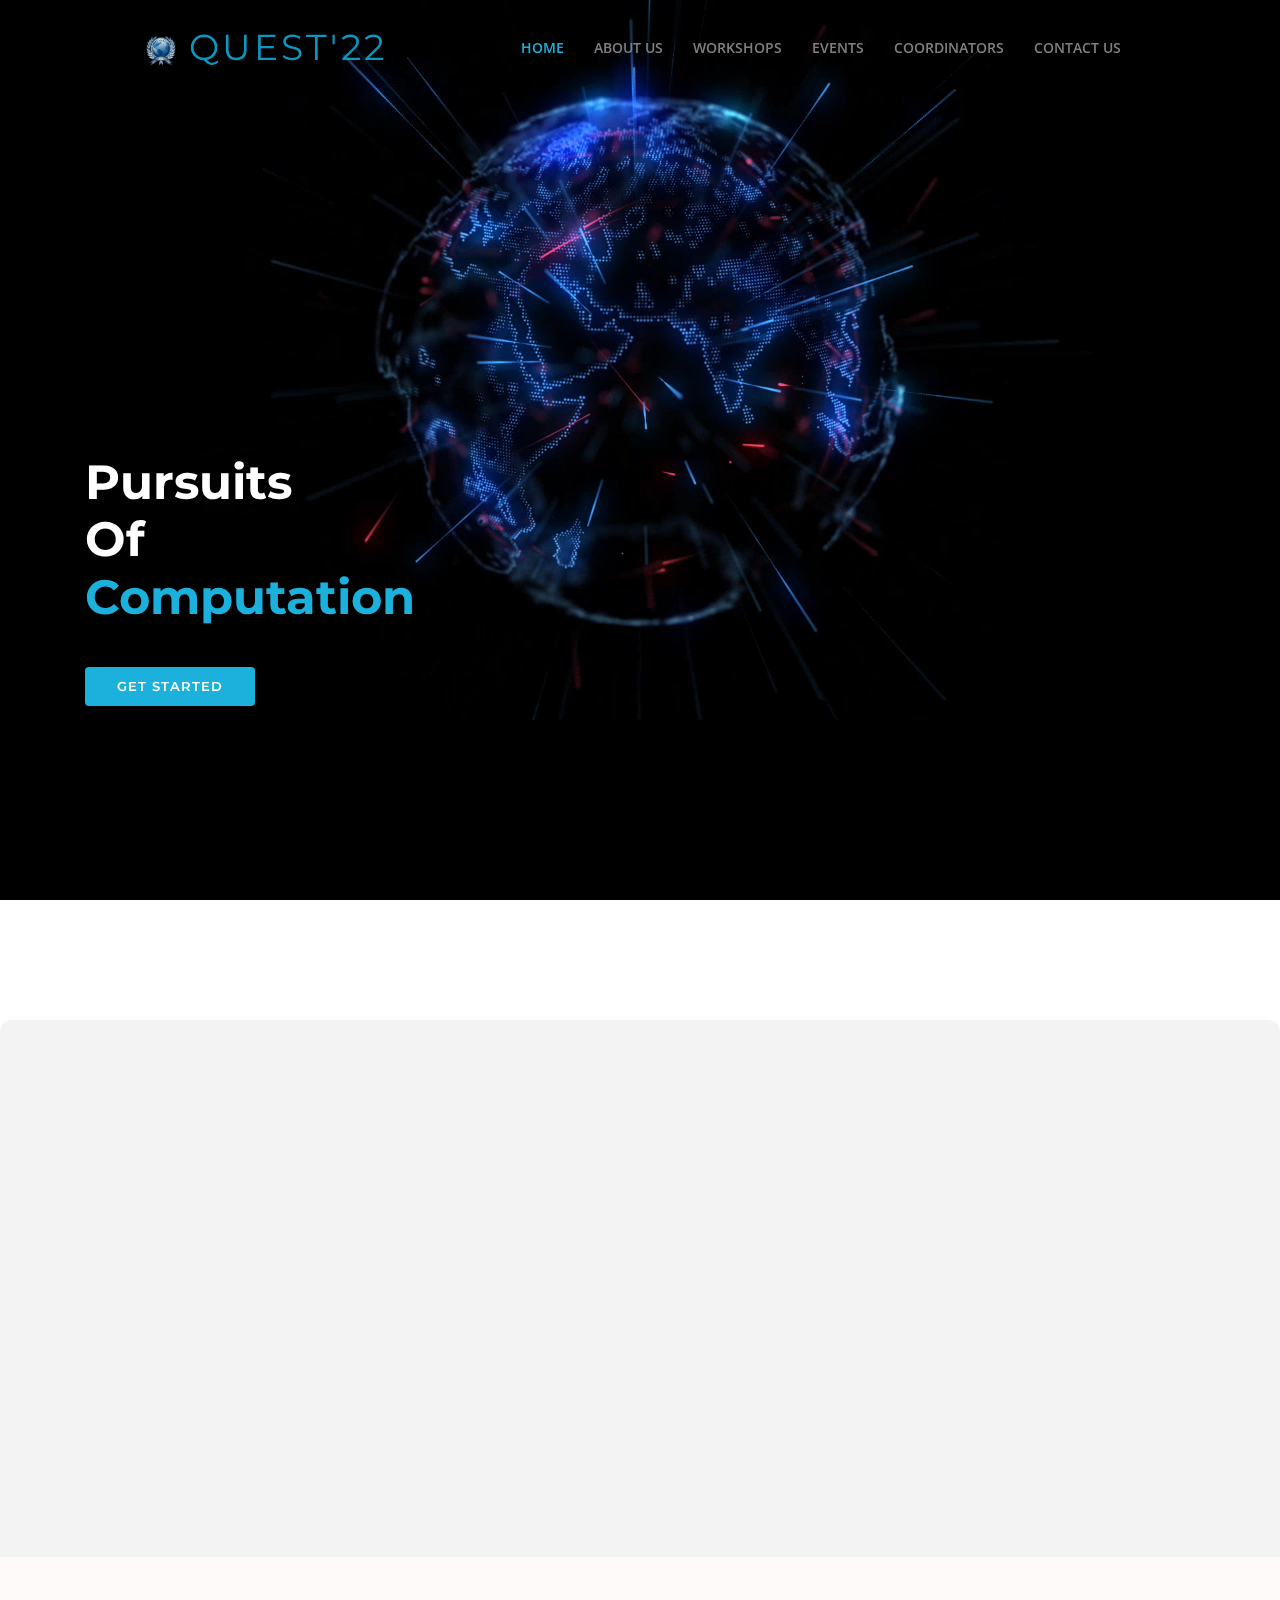
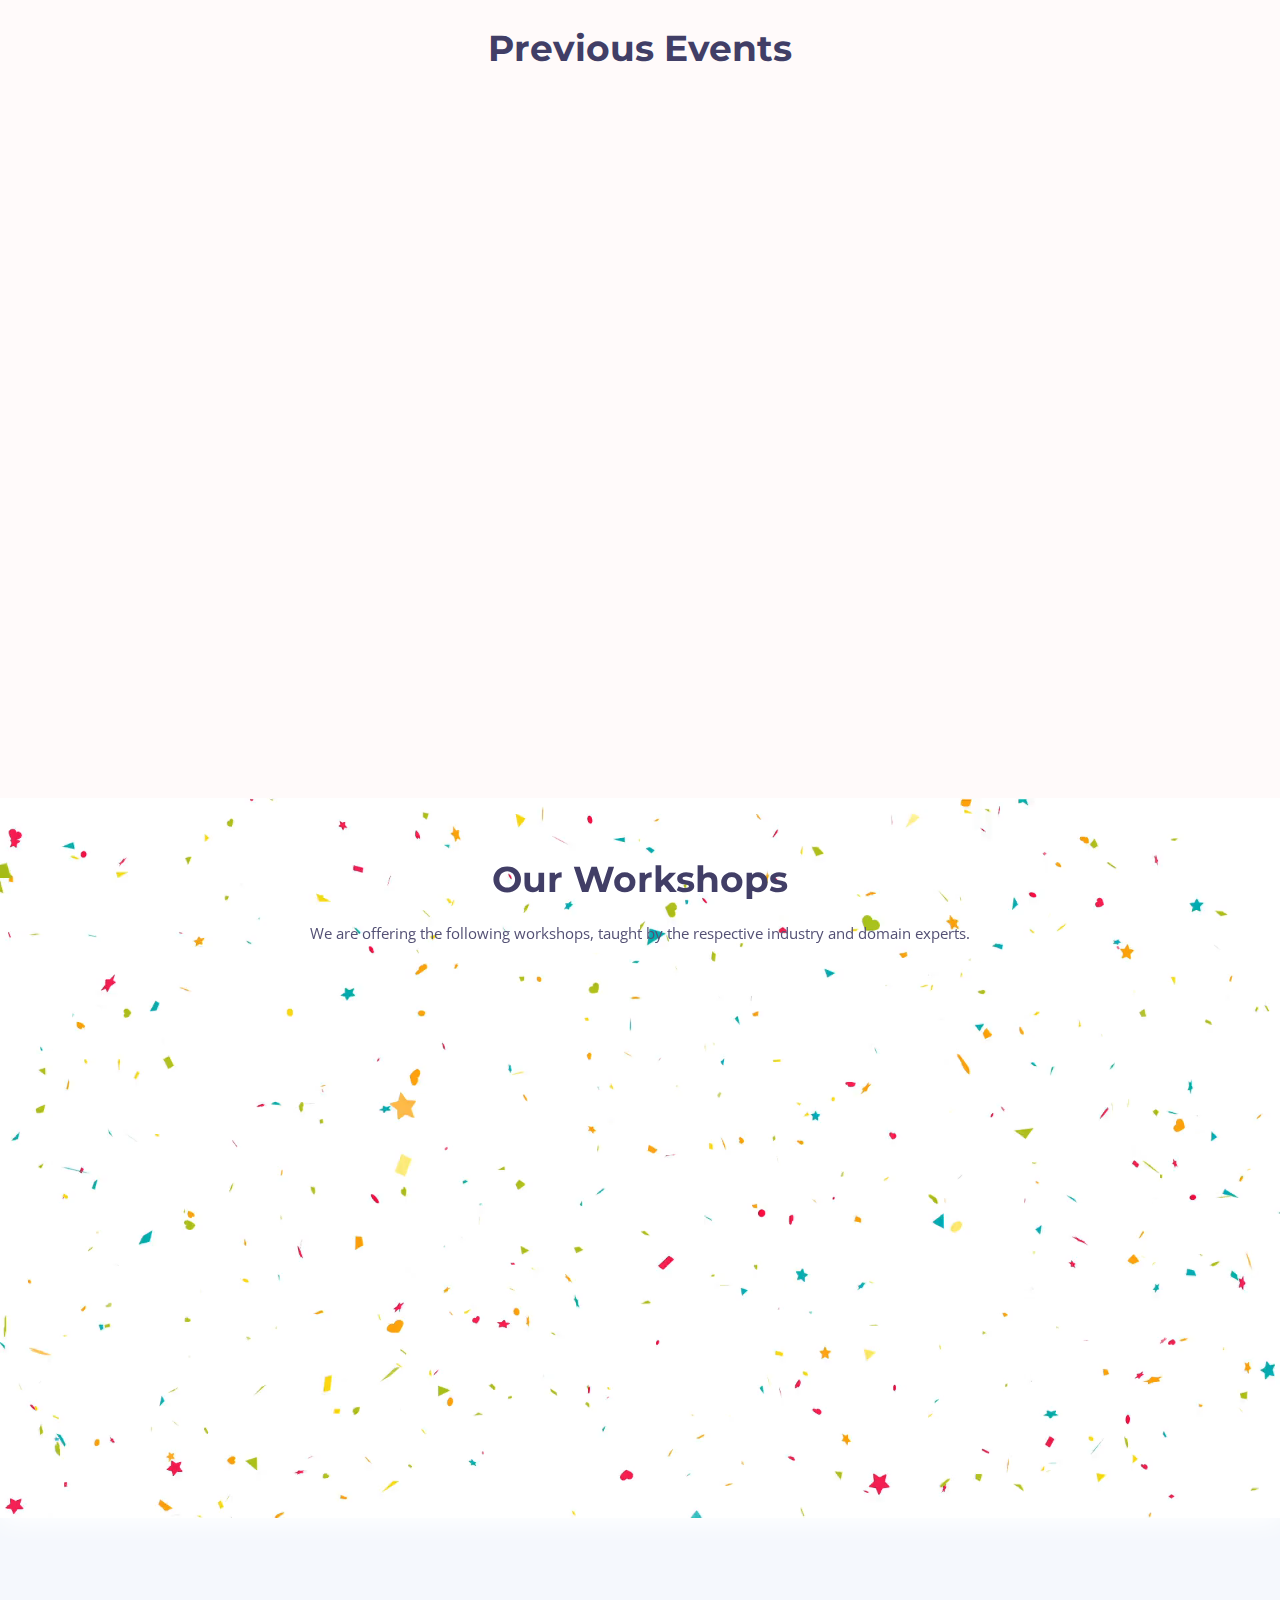
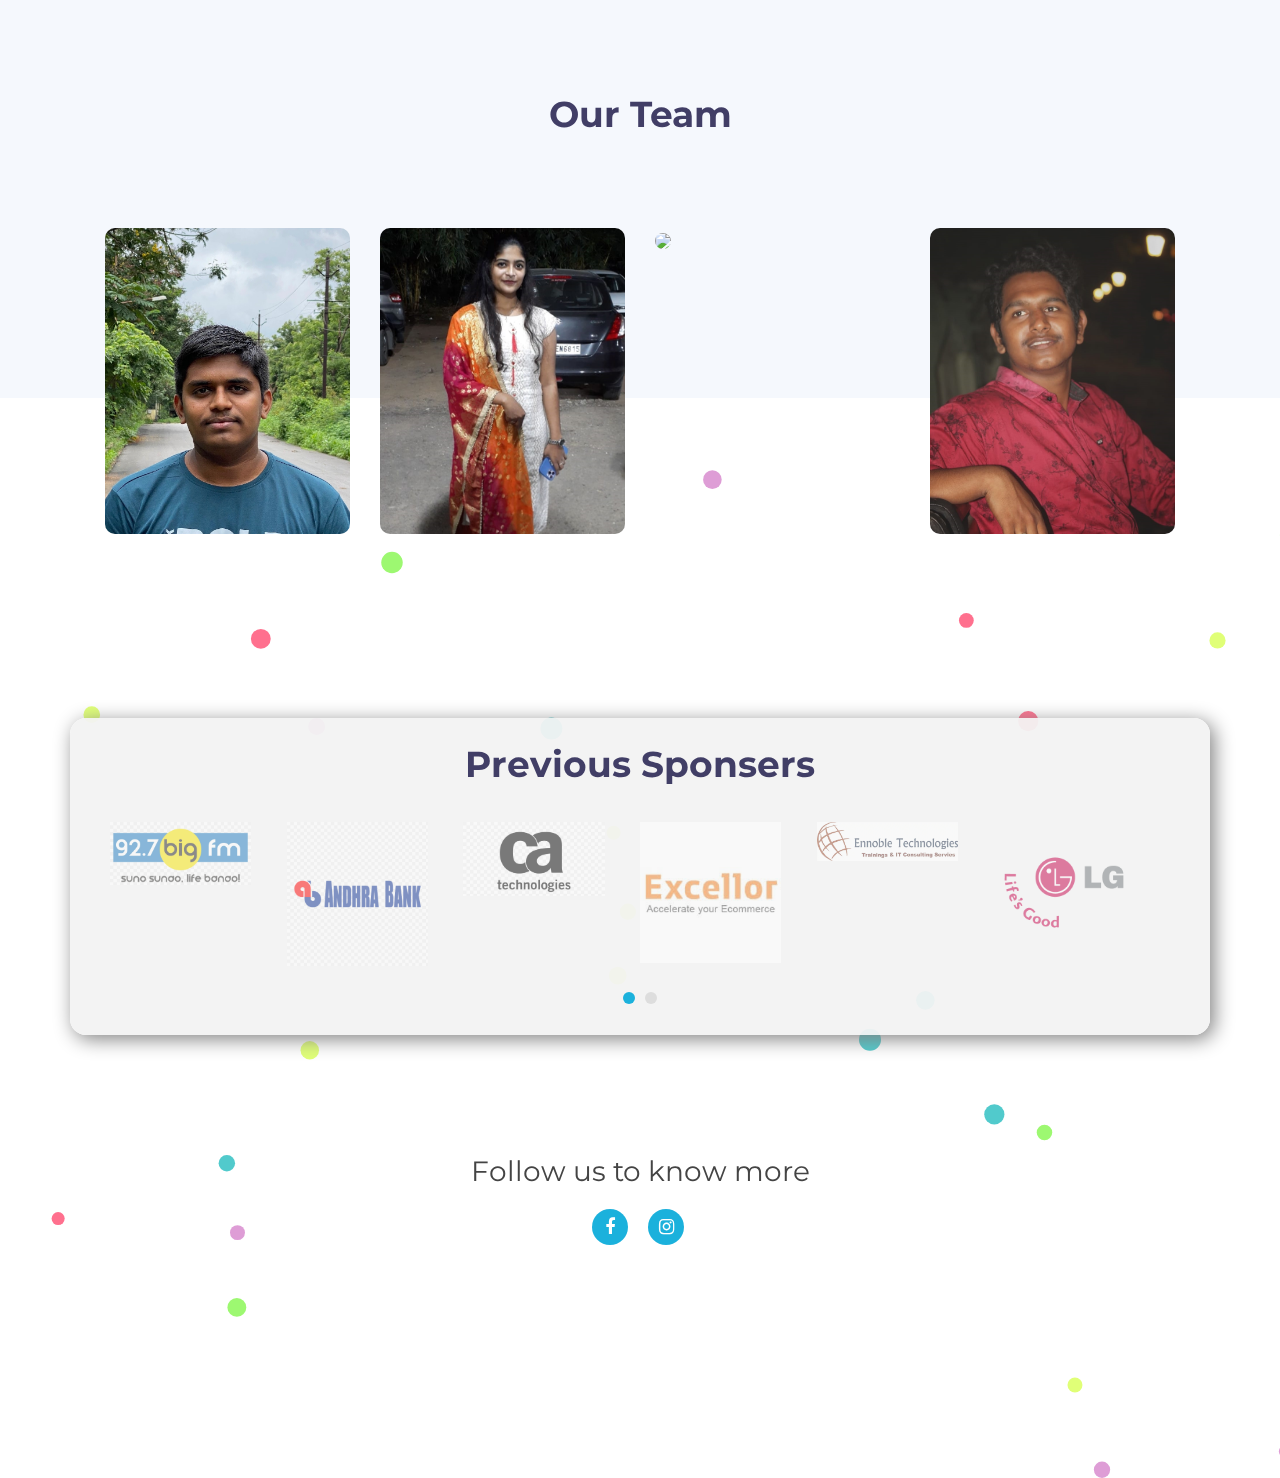
==== index.html @ 3963802a "removed loader" ====
<!DOCTYPE html>
<html lang="en">

<head>
  <meta charset="utf-8" />
  <title>Quest'22</title>
  <link rel="icon" type="image/x-icon" href="questfinal.png" />
  <meta content="width=device-width, initial-scale=1.0" name="viewport" />
  <!-- <meta content="" name="keywords"> -->
  <!-- <meta content="" name="description"> -->

  <!-- Favicons -->

  <!-- Google Fonts -->
  <link href="https://fonts.googleapis.com/css?family=Open+Sans:300,300i,400,400i,500,600,700,700i|Montserrat:300,400,500,600,700" rel="stylesheet" />

  <!-- Bootstrap CSS File -->
  <link href="lib/bootstrap/css/bootstrap.min.css" rel="stylesheet" />

  <!-- Libraries CSS Files -->
  <link href="lib/font-awesome/css/font-awesome.min.css" rel="stylesheet" />
  <link href="lib/animate/animate.min.css" rel="stylesheet" />
  <!-- <link href="lib/ionicons/css/ionicons.min.css" rel="stylesheet"> -->
  <link href="lib/owlcarousel/assets/owl.carousel.min.css" rel="stylesheet" />
  <!-- <link href="lib/lightbox/css/lightbox.min.css" rel="stylesheet"> -->

  <!-- Main Stylesheet File -->
  <link href="css/style.css" rel="stylesheet" />
  <link rel="stylesheet" type="text/css" href="workshops1.css" />
  <link rel="stylesheet" type="text/css" href="coordinators.css" />
  <link rel="stylesheet" type="text/css" href="coordinatorshover2.css" />
  <style>
    @import url('https://fonts.googleapis.com/css2?family=Secular+One&display=swap');
    @import url("https://fonts.googleapis.com/css2?family=Anton&family=Montserrat:wght@500&family=Nunito+Sans:wght@300&family=Nunito:wght@300&family=Righteous&display=swap");

    .overlay h2 {
      font-size: 20px;
      font-weight: 700;
      color: snow;
      font-family: 'Montserrat';
      text-shadow: 6px 6px 25px black;
    }


    @media only screen and (max-width: 700px) {

      h2,
      .section-header h3 {
        font-size: 24px;
      }

      #vidbg {
        padding-top: 100px;
      }

      #header-text {
        text-align: start;
      }

      #intro .intro-info h2 {
        padding-top: 100px;
        font-size: 28px;
      }

      .getstarted {
        display: flex;
        height: 36px;
        align-items: center;
      }

      .about-img {
        width: 68%;
      }

      .qimage {
        display: flex;
        justify-content: center;
      }

      .eventss {
        margin-bottom: 0;
        align-items: center;
        display: flex;
        flex-direction: column;
        justify-content: center;
      }

      td {
        font-family: 'Nunito';
      }

      .hovereffect1,
      .hovereffect2,
      .hovereffect3,
      .hovereffect,
      .overlay {
        width: 68%;
      }

      #workshops {
        display: flex;
        justify-content: center;
        align-items: center;
      }

      .bgvideo {
        width: 100vw;
        height: 280%;
      }

      .wscards {
        align-items: center;
        display: flex;
        flex-direction: column;
        justify-content: center;
      }

      .spcontainer {
        padding: 18px 15px;
        background-color: rgba(242, 242, 242, 0.95);
        box-shadow: 1px 1px 5px grey;
        border-radius: 8px;
      }

      .follow {
        font-size: 16px;
      }

      .flutterimg {
        display: none;
      }

      .sp-image {
        display: flex;
        float: unset;
        align-self: center;
        justify-self: center;
        margin-right: unset;
      }

      .speaker-info {
        text-align: center;
        margin-left: unset;
        margin-top: 20px;
      }

      .speaker {
        display: flex;
        flex-direction: column;
        justify-content: center;
      }

      .modal-content {
        width: 92vw;
        border: 1px solid rgba(217, 217, 217, 0.94);
        margin-top: 50px;
        padding: 10px 15px 0 15px;
        box-shadow: 2px 4px 5px rgba(242, 242, 242, 0.8);
      }

      .sp-div {
        margin: 0 -28px -12px -28px;
      }
    }
  </style>
</head>

<body>
  <!-- <div style="overflow: hidden;" id="loader">
    <div style="width: 100%; height: 110%; background-color: white; display: flex; justify-content: center; align-items: center;overflow: hidden;position: absolute; z-index: 2000;">
      <img src="./img/Preloader_2.gif" />
    </div>
  </div> -->
  <!--==========================
  Header
  ============================-->
  <header style="width: 100vw" id="header">
    <div style="width: inherit" class="container">
      <div class="logo float-left">
        <h1 class="text-light">
          <a href="#header" class="scrollto"><img src="questfinal.png" alt="" class="img-fluid" /></a><a href="#intro" class="scrollto"><span style="color: #0a98c0"> Quest'22</span></a>
        </h1>
      </div>

      <nav class="main-nav float-right d-none d-lg-block">
        <ul>
          <li class="active"><a href="#intro">Home</a></li>
          <li><a href="#about">About Us</a></li>
          <li><a href="#workshops">Workshops</a></li>
          <li><a href="#events">Events</a></li>
          <li><a href="#team">Coordinators</a></li>
          <li><a href="#footer">Contact Us</a></li>
        </ul>
      </nav>
      <div style="width: 100%; height: 4px" class="progress-container">
        <div style="
              height: 4px;
              background-color: rgba(27, 177, 220, 0.9);
              width: 0;
              border-radius: 10px;
              box-shadow: 0 2px 5px grey;
            " class="progress-bar" id="myBar"></div>
      </div>
    </div>
  </header>

  <div style="
        width: 100vw;
        position: absolute;
        z-index: -1;
        position: fixed;
        height: 100vh;
        background-color: black;
      ">
    <video loop muted autoplay id="vidbg" style="overflow-x: hidden" width="100%" poster="./Screenshot (32).png">
      <source src="./img/bgvideo.mp4" type="video/mp4" />
    </video>
  </div>

  <section id="intro" class="clearfix">
    <div style="justify-content: flex-start; align-items: center; width: 100%" class="container d-flex h-100">
      <div class="row justify-content-center align-self-center">
        <div id="textscroll" class="col-md-6 intro-info order-md-first order-last">
          <h2 id="header-text" style="color: white" style="text-align:left;">
            Pursuits <br />
            Of <span>Computation</span>
          </h2>

          <div class="sp-container"></div>
          <div class="getstarted">
            <a href="#about" class="btn-get-started scrollto">Get Started</a>
          </div>
        </div>

        <div class="col-md-6 intro-img order-md-last order-first"></div>
      </div>
    </div>
  </section>

  <main id="main">
    <section style="
          margin-top: 120px;
          padding-bottom: 50px;
          background-color: rgba(242, 242, 242, 0.9);
          border-top-left-radius: 12px;
          border-top-right-radius: 12px;
          padding-bottom: 50px;
          box-shadow: 0 -2px 8px snow;
        " id="about">
      <div style="width: 100%" class="container">
        <div class="row wow bounceInUp" data-wow-duration="1.4s">
          <div class="col-lg-5 col-md-6 qimage">
            <div class="about-img">
              <img style="padding: 20px" src="./img/Q.png" alt="" />
            </div>
          </div>

          <div class="col-lg-7 col-md-6 wow bounceInUp" data-wow-duration="1.4s">
            <div class="about-content">
              <h2>About Us</h2>
              <h3>Quest'22</h3>
              <p>
                JNTUH UCEH is one of the India's top rated institutions. It is
                known for emphasizing on theoretical principles and practical
                experience, thus making the students "INDUSTRY-READY".
              </p>
              <p>
                Quest is a national level technical symposium organized by
                department of CSE JNTUH UCEH. It provides a platform for
                building tech wizards across India to showcase their talents.
              </p>
            </div>
          </div>
        </div>
      </div>
    </section>

    <section style="
          padding-top: 50px;
          padding-bottom: 60px;
          position: relative;
          background-color: snow;
          z-index: 100;
        " id="events" class="section-bg">
      <div style="width: 100%" class="container">
        <header style="transform: translateY(20px)" class="section-header">
          <h3 class="section-title">Previous Events</h3>
        </header>

        <div class="row mt-4 wow bounceInUp" data-wow-duration="1.4s">
          <div class="col-lg-3 col-md-3 col-sm-6 mb-4 mt-5 eventss">
            <div class="hovereffect">
              <img style="opacity: 0.88; object-fit: cover;" class="img-responsive" src="./img/expo.jpg" alt="" height="250px" width="250px" />

              <div class="overlay">
                <h2>Project Expo</h2>
                <p></p>
              </div>
            </div>
          </div>
          <div class="col-lg-3 col-md-3 col-sm-6 mb-4 mt-5 eventss">
            <div class="hovereffect1">
              <img style="opacity: 0.88; object-fit: cover;" class="img-responsive" src="./img/hacktivision.jpg" alt="" height="250px" width="250px" />

              <div class="overlay">
                <h2>Hactivision</h2>
                <p></p>
              </div>
            </div>
          </div>
          <div class="col-lg-3 col-md-3 col-sm-6 mb-4 mt-5 eventss">
            <div class="hovereffect2">
              <img style="opacity: 0.88; object-fit: cover;" class="img-responsive" src="./img/flashmob.png" alt="" height="250px" width="250px" />

              <div class="overlay">
                <h2>Flashmob</h2>
                <p></p>
              </div>
            </div>
          </div>
          <div class="col-lg-3 col-md-3 col-sm-6 mb-4 mt-5 eventss">
            <div class="hovereffect3">
              <img style="opacity: 0.88; object-fit: cover;" class="img-responsive" src="./img/cryptic.jpg" alt="" height="250px" width="250px" />

              <div class="overlay">
                <h2>Cryptic_enigma</h2>
                <p></p>
              </div>
            </div>
          </div>
          <div class="col-lg-3 col-md-3 col-sm-6 mb-4 mt-5 eventss">
            <div class="hovereffect3">
              <img style="opacity: 0.88; object-fit: cover;" class="img-responsive" src="./img/codeking.jpg" alt="" height="250px" width="250px" />

              <div class="overlay">
                <h2>Codeking</h2>
                <p></p>
              </div>
            </div>
          </div>
          <div class="col-lg-3 col-md-3 col-sm-6 mb-4 mt-5 eventss">
            <div class="hovereffect3">
              <img style="opacity: 0.88; object-fit: cover;" class="img-responsive" src="./img/3krun.jpg" alt="" height="250px" width="250px" />

              <div class="overlay">
                <h2>3K run</h2>
                <p></p>
              </div>
            </div>
          </div>
          <div class="col-lg-3 col-md-3 col-sm-6 mb-4 mt-5 eventss">
            <div class="hovereffect3">
              <img style="opacity: 0.88; object-fit: cover;" class="img-responsive" src="./img/snakes.jpg" alt="" height="250px" width="250px" />

              <div class="overlay">
                <h2>Snake-n-Ladders</h2>
                <p></p>
              </div>
            </div>
          </div>
          <div class="col-lg-3 col-md-3 col-sm-6 mb-4 mt-5 eventss">
            <div class="hovereffect3">
              <img style="opacity: 0.88; object-fit: cover;" class="img-responsive" src="./img/interview.jpg" alt="" height="250px" width="250px" />

              <div style="background-color: transparent;" class="overlay">
                <h2>Mock interview</h2>
                <p></p>
              </div>
            </div>
          </div>
        </div>
      </div>
    </section>

    <section id="workshops" class="section-bg">
      <div style="position: absolute;" class="bgvideo">
        <video loop muted autoplay id="vidbg2" width="100%" height="100%" style="overflow: hidden; box-shadow: 0 5px 25px white; object-fit: cover;">
          <source src="./img/particles.mov" type="video/mp4" />
        </video>
      </div>
      <div style="padding: 60px 0; width: 100%" class="container">
        <header class="section-header">
          <h3>Our Workshops</h3>
          <p style="width: 70vw;">
            We are offering the following workshops, taught by the respective industry and domain
            experts.
          </p>
        </header>

        <div class="row wscards">

          <div style="
                padding-bottom: 24px;
                display: flex;
                flex-direction: column;
                justify-content: space-between;
                align-items: center;
              " class="card m-3 wow bounceInUp" data-wow-duration="1.4s">
            <div class="image mt-3">
              <img src="./img/flutter-logo.png" width="250" />
            </div>
            <div class="contentBx">
              <h2>Flutter verse</h2>
              <p>A 2-day workshop on Flutter.</p>
              <div style="align-self: flex-end">
                <span class="mr-4"><a data-toggle="modal" data-target="#exampleModalLong" href="#">Read More</a></span>
                <span><a href="https://forms.gle/4Q8t5TKQbA7u1Hzi6">Register</a></span>
              </div>
            </div>
          </div>

          <!-- ================================= w1 model ===================================== -->

          <div class="modal fade" id="exampleModalLong" tabindex="-1" role="dialog" aria-labelledby="exampleModalLongTitle" aria-hidden="true">
            <div style="
                  display: flex;
                  align-items: center;
                  justify-content: center;
                " class="modal-dialog modal-dialog-centered" role="document card">
              <div class="modal-content">
                <div style="margin-bottom: 15px" class="modal-header">
                  <h5 style="
                        margin-left: -15px;
                        font-weight: bold;
                        font-size: x-large;
                      " class="modal-title" id="exampleModalLongTitle">
                    Flutter-verse
                  </h5>
                  <button type="button" class="close" data-dismiss="modal" aria-label="Close">
                    <span aria-hidden="true">&times;</span>
                  </button>
                </div>

                <img src="./img/flutterworkshop.png" />

                <div class="modal-body">
                  <div style="
                        display: flex;
                        justify-content: space-between;
                        align-items: flex-end;
                      ">
                    <table class="table table-borderless">
                      <tbody>
                        <tr>
                          <th scope="row">About</th>
                          <td>
                            Flutter is a cross-platform framework that uses just one code to create apps for different devices .It is an open source framework by Google for building beautiful, natively compiled, multi-platform applications from a
                            single codebase.<br />
                            <br /><i>Topics : </i><br />
                            <Ul>
                              <li>Getting Started with Flutter. </li>
                              <li>Family of widgets. </li>
                              <li>Routes & Navigation. </li>
                              <li>Connect your app with network. </li>
                              <li>Saving data with SQLite</li>
                              <li>State Managements. </li>
                              <li>Monetize app using Google Admob. </li>
                            </Ul>
                          </td>
                        </tr>
                        <tr>
                          <th scope="row">Timings</th>
                          <td><b>26 - 27th March, 2022.<br />
                              10AM - 5PM, IST.</b></td>
                        </tr>
                        <tr>
                          <th scope="row">Venue</th>
                          <td>
                            Seminar Hall, CSE Department. JNTUH.
                          </td>
                        </tr>
                        <tr>
                          <th scope="row">Fee</th>
                          <td><i>Rs. 1300/-</i> per participant. ( <b>UPI</b> available) </td>
                        </tr>
                        <tr>
                          <th scope="row">Perks</th>
                          <td>Participation Certificates will be provided.</td>
                        </tr>
                      </tbody>
                    </table>
                    <img class="flutterimg" style="margin: 34px" src="./img/flutt.svg" height="200px" />
                  </div>
                  <div class="sp-div">
                    <p style="
                          margin: 0 24px 15px 24px;
                          font-size: larger;
                          font-family: 'Anton';
                          letter-spacing: 1px;
                        ">
                      About the speaker :
                    </p>
                    <div style="
                          align-items: center;
                          padding: 20px;
                          background-color: snow;
                          margin: 0 20px;
                          padding-bottom: 36px;
                          border-radius: 10px;
                          display: flex;
                          justify-content: space-between;
                          align-items: flex-start;
                          min-height: 250px;
                        " class="speaker">
                      <img class="sp-image" height="200px" src="./img/speaker.avif" />
                      <div class="speaker-info">
                        <p style="text-align: left;"><span style="font-family: 'Secular One'; font-size: 60px; ">"</span></p>
                        <p style="font-family: 'Nunito'; font-style: italic; letter-spacing: 1px; ">
                          I am a Senior Consultant - Flutter at Virtusa Corporation and currently living in Hyderabad, India.
                          I'm into Mobile App development from past 6 years and have experienced not only with Android,
                          I used to work with Actions on Google, Google Cloud platform tools, Flutter with Dart SDK, Firebase.
                        </p>
                        <p style="font-family: 'Secular One'; font-size: 60px; text-align: right;">"</p>
                        <div style="transform: translateY(-40px);">
                          <p style="text-align: right; font-family: 'Montserrat'; font-weight: 600;"> - HEMA SAI CHARAN KOTHAMASU </p>
                          <p style="text-align: right;font-family: 'Nunito';"><i>Senior Consultant - Flutter in Hyderabad, Telangana, India.</i> </p>
                        </div>

                      </div>
                    </div>

                    <div class="icons">


                    </div>

                    <div style="
                          margin-top: 20px;
                          display: flex;
                          justify-content: space-between;
                          align-items: flex-end;
                        " class="modal-footer">
                      <div style="font-size: smaller; color: grey">
                        <span>
                          In case of any queries : contact our student coordinators : </span>
                        <p>M. Dinesh - 9381251196<br />
                          P. Sriram - 6309647618<br />
                          K.N. Venkat - 9059087915<br />
                          Neeraj - 7093938297<br />
                          Meghana Sri - 7093938297<br />
                          Nimisha - 9849877471</p>
                      </div>
                      <button style="background-color: #1bb1dc" type="button" class="btn">
                        <span><a style="color: snow" href="https://forms.gle/4Q8t5TKQbA7u1Hzi6">Register</a></span>
                      </button>
                    </div>
                  </div>
                </div>
              </div>
            </div>
          </div>
        </div>

        <div style="
                padding-bottom: 24px;
                display: flex;
                flex-direction: column;
                justify-content: flex-end;
              " class="card m-3 wow bounceInUp" data-wow-duration="1.4s">
          <div class="image mt-3">
            <img src="./img/flutter-logo.png" width="250" />
          </div>
          <div class="contentBx">
            <h2>Blockchain</h2>
            <p>A 2-day workshop on Blockchain.</p>
            <span class="mr-4"><a data-toggle="modal" data-target="#workshop2" href="#">Read More</a></span>
            <span><a href="#">Register</a></span>
          </div>
          <div style="position: absolute; display: flex; justify-content: center;align-items: center; width: 80%; height: 90%;transform: translateY(20px); background-color: white; align-self: center; ">
            <p style="font-size: 20px;" class="comingsoon"> COMING SOON </p>
          </div>
        </div>

        <!-- ================================= w2 model ===================================== -->

        <div class="modal fade" id="workshop2" tabindex="-1" role="dialog" aria-labelledby="exampleModalLongTitle" aria-hidden="true">
          <div style="
                display: flex;
                align-items: center;
                justify-content: center;
              " class="modal-dialog modal-dialog-centered" role="document card">
            <div class="modal-content">
              <div style="margin-bottom: 15px" class="modal-header">
                <h5 style="
                      margin-left: -15px;
                      font-weight: bold;
                      font-size: x-large;
                    " class="modal-title" id="exampleModalLongTitle">
                  Flutter-verse
                </h5>
                <button type="button" class="close" data-dismiss="modal" aria-label="Close">
                  <span aria-hidden="true">&times;</span>
                </button>
              </div>

              <img src="./Koala.jpg" />

              <div class="modal-body">
                <div style="
                      display: flex;
                      justify-content: space-between;
                      align-items: flex-end;
                    ">
                  <table class="table table-borderless">
                    <tbody>
                      <tr>
                        <th scope="row">About</th>
                        <td>
                          Lorem ipsum dolor sit amet consectetur adipisicing
                          elit. Quasi, error dignissimos sit cum dolorum
                        </td>
                      </tr>
                      <tr>
                        <th scope="row">Timings</th>
                        <td>xx : xx xx</td>
                      </tr>
                      <tr>
                        <th scope="row">Venue</th>
                        <td>
                          Lorem ipsum dolor sit amet consectetur adipisicing
                          elit.
                        </td>
                      </tr>
                      <tr>
                        <th scope="row">Fee</th>
                        <td>xx : xx xx</td>
                      </tr>
                      <tr>
                        <th scope="row">Date</th>
                        <td>xx : xx xx</td>
                      </tr>
                    </tbody>
                  </table>
                  <img class="flutterimg" style="margin: 34px" src="./img/flutt.svg" height="200px" />
                </div>
                <div class="sp-div">
                  <p style="
                        margin: 0 24px 15px 24px;
                        font-size: larger;
                        font-family: 'Anton';
                        letter-spacing: 1px;
                      ">
                    About the speaker :
                  </p>
                  <div style="
                        align-items: center;
                        padding: 20px;
                        background-color: snow;
                        margin: 0 20px;
                        padding-bottom: 36px;
                        border-radius: 10px;
                        min-height: 250px;
                      " class="speaker">
                    <img class="sp-image" width="180px" height="180px" src="Koala.jpg" />
                    <div class="speaker-info">
                      <p>
                        Lorem ipsum, dolor sit amet consectetur adipisicing
                        elit. Lorem ipsum dolor sit amet consectetur
                        adipisicing elit. Possimus temporibus praesentium
                        quos incidunt, magni illo eius, eveniet
                        exercitationem dolorum
                      </p>
                    </div>
                  </div>

                  <div style="
                        margin-top: 20px;
                        display: flex;
                        justify-content: space-between;
                        align-items: flex-end;
                      " class="modal-footer">
                    <span style="font-size:x-small; color: grey">In case of any queries : contact POOLA</span>
                    <button style="background-color: #1bb1dc" type="button" class="btn">
                      <span><a style="color: snow" href="#">Register</a></span>
                    </button>
                  </div>
                </div>
              </div>
            </div>
          </div>
        </div>
    </section>

    <section style="padding-top: 60px;" id="team" class="section-bg">
      <div style="width: 100%; background-color: #F5F8FD;" class="container">
        <div style="padding-top: 60px;" class="section-header">
          <h3>Our Team</h3>
        </div>

        <div class="container mt-4">
          <div class="row mb-4">
            <div class="col-md-3 col-6 col-sm-6 mt-5">
              <div class="box">
                <img src="./img/c1.jpg" />
                <div class="box-content">
                  <h3 class="title">Sai Manas <br />Rao</h3>
                </div>
              </div>
            </div>
            <div class="col-md-3 col-6 col-sm-6 mt-5">
              <div class="box">
                <img src="./img/c2.jpg" />
                <div class="box-content">
                  <h3 class="title">Rachel <br />Merritt</h3>
                </div>
              </div>
            </div>
            <div class="col-md-3 col-6 col-sm-6 mt-5">
              <div class="box">
                <img src="./img/c4.jpeg" />
                <div class="box-content">
                  <h3 class="title">
                    Sai Akshay <br />
                    Kumar
                  </h3>
                </div>
              </div>
            </div>
            <div class="col-md-3 col-6 col-sm-6 mt-5">
              <div class="box">
                <img src="./img/c3.jpg" />
                <div class="box-content">
                  <h3 class="title">
                    Sri Sai <br />
                    Preetham
                  </h3>
                </div>
              </div>
            </div>
          </div>
        </div>
      </div>
    </section>

    <section style="background-color: snow; padding-top: 100px" id="clients">
      <div style="
            position: absolute;
            width: 100%;
            height: 120%;
            background: url('./img/particles.svg') fixed;
            background-size: cover;
            transform: translateY(-320px);
          "></div>

      <div style="width: 100%" class="container spcontainer">
        <header class="section-header">
          <h3>Previous Sponsers</h3>
        </header>

        <div class="owl-carousel clients-carousel">
          <img src="img/logos/logo1.png" alt="" />
          <img src="img/logos/logo2.png" alt="" />
          <img src="img/logos/logo3.jpg" alt="" />
          <img src="img/logos/logo4.jpg" alt="" />
          <img src="img/logos/logo5.webp" alt="" />
          <img src="img/logos/logo6.png" alt="" />
          <img src="img/logos/logo7.png" alt="" />
          <img src="img/logos/logo8.png" alt="" />
        </div>
      </div>
    </section>
  </main>

  <footer id="footer" class="section-bg" style="padding:0;">
    <div class="footer-top">
      <div style="width: 100%" class="container">
        <div class="row">
          <div class="col-lg-12">
            <h3 class="follow">Follow us to know more</h3>

            <div class="social-links" style="display: flex; justify-content: center">
              <a href="https://www.facebook.com/questJNTUH/" class="facebook" style="margin-right:20px;"><i class="fa fa-facebook"></i></a>
              <a href="https://instagram.com/quest.jntuh/" class="instagram"><i class="fa fa-instagram"></i></a>
            </div>
          </div>
        </div>
      </div>
    </div>
  </footer>

  <a href="#" class="back-to-top"><i class="fa fa-chevron-up"></i></a>

  <!--   <div id="cube">
  <div class="side"></div>
  <div class="side"></div>
  <div class="side"></div>
  <div class="side"></div>
  <div class="side"></div>
  <div class="side"></div>
</div> -->

  <script src="lib/jquery/jquery.min.js"></script>
  <script src="lib/jquery/jquery-migrate.min.js"></script>
  <script src="lib/bootstrap/js/bootstrap.bundle.min.js"></script>
  <script src="lib/easing/easing.min.js"></script>
  <script src="lib/mobile-nav/mobile-nav.js"></script>
  <script src="lib/wow/wow.min.js"></script>
  <script src="lib/waypoints/waypoints.min.js"></script>
  <script src="lib/counterup/counterup.min.js"></script>
  <script src="lib/owlcarousel/owl.carousel.min.js"></script>
  <script src="lib/isotope/isotope.pkgd.min.js"></script>
  <script src="lib/lightbox/js/lightbox.min.js"></script>
  <!-- Contact Form JavaScript File -->
  <!-- <script src="contactform/contactform.js"></script> -->

  <!-- Template Main Javascript File -->
  <script src="js/main.js"></script>
</body>

</html>
---- css/style.css ----
body {
  /* background: #fff; */
  color: #444;
  font-family: "Open Sans", sans-serif;
  overflow-x: hidden;
}

a {
  color: #1bb1dc;
  transition: 0.5s;
}

a:hover,
a:active,
a:focus {
  color: #0a98c0;
  outline: none;
  text-decoration: none;
}

p {
  padding: 0;
  margin: 0 0 30px 0;
}

h1,
h2,
h3,
h4,
h5,
h6, .comingsoon {
  font-family: "Montserrat", sans-serif;
  font-weight: 400;
  margin: 0 0 20px 0;
  padding: 0;
}

/* Back to top button */

.back-to-top {
  position: fixed;
  display: none;
  background: #1bb1dc;
  color: #fff;
  width: 44px;
  height: 44px;
  text-align: center;
  line-height: 1;
  font-size: 16px;
  border-radius: 50%;
  right: 15px;
  bottom: 15px;
  transition: background 0.5s;
  z-index: 11;
}

.back-to-top i {
  padding-top: 12px;
  color: #fff;
}

/* Prelaoder */

/* #preloader {
  position: fixed;
  top: 0;
  left: 0;
  right: 0;
  bottom: 0;
  z-index: 9999;
  overflow: hidden;
  background: #fff;
}

#preloader:before {
  content: "";
  position: fixed;
  top: calc(50% - 30px);
  left: calc(50% - 30px);
  border: 6px solid #f2f2f2;
  border-top: 6px solid #1bb1dc;
  border-radius: 50%;
  width: 60px;
  height: 60px;
  -webkit-animation: animate-preloader 1s linear infinite;
  animation: animate-preloader 1s linear infinite;
}
 */

#cube{
  margin: auto;
  font-size: 24px;
  height: 1em;
  width: 1em;
  position: relative;
  transform: rotatex(30deg) rotatey(45deg);
  transform-style: preserve-3d;
  animation: cube-spin 1.5s infinite ease-in-out alternate;
}

.side {
  position: absolute;
  top: 0;
  bottom: 0;
  left: 0;
  right: 0;
  transform-style: preserve-3d;
}
.side::before {
  content: "";
  position: absolute;
  top: 0;
  bottom: 0;
  left: 0;
  right: 0;
  background-color: currentcolor;
  transform: translatez(0.5em);
  animation: cube-explode 1.5s infinite ease-in-out;
  opacity: .5;
}

.side:nth-child(1) {
  transform: rotatey(90deg);
}

.side:nth-child(2) {
  transform: rotatey(180deg);
}

.side:nth-child(3) {
  transform: rotatey(270deg);
}

.side:nth-child(4) {
  transform: rotatey(360deg);
}

.side:nth-child(5) {
  transform: rotatex(90deg);
}

.side:nth-child(6) {
  transform: rotatex(270deg);
}

@keyframes cube-spin {
  0% {
    transform: rotatex(30deg) rotatey(45deg);
  }
  100% {
    transform: rotatex(30deg) rotatey(405deg);
  }
}
@keyframes cube-explode {
  0% {
    transform: translatez(0.5em);
  }
  50% {
    transform: translatez(0.75em);
  }
  100% {
    transform: translatez(0.5em);
  }
}
@-webkit-keyframes animate-preloader {
  0% {
    -webkit-transform: rotate(0deg);
    transform: rotate(0deg);
  }

  100% {
    -webkit-transform: rotate(360deg);
    transform: rotate(360deg);
  }
}

/* @keyframes animate-preloader {
  0% {
    -webkit-transform: rotate(0deg);
    transform: rotate(0deg);
  }

  100% {
    -webkit-transform: rotate(360deg);
    transform: rotate(360deg);
  }
}
 */
/*--------------------------------------------------------------
# Top Bar
--------------------------------------------------------------*/

#topbar {
  padding: 0 0 10px 0;
  font-size: 14px;
  transition: all 0.5s;
}

#topbar .social-links {
  text-align: right;
}

#topbar .social-links a {
  color: white;
  padding: 4px 12px;
  display: inline-block;
  line-height: 1px;
}

#topbar .social-links a:hover {
  color: #1bb1dc;
}

#topbar .social-links a:first-child {
  border-left: 0;
}
.sp-container h2.frame-5 span {
	-webkit-animation: blurFadeIn 3s ease-in 12s backwards;
	-moz-animation: blurFadeIn 1s ease-in 12s backwards;
	-ms-animation: blurFadeIn 3s ease-in 12s backwards;
	animation: blurFadeIn 3s ease-in 12s backwards;
	color: transparent;
	text-shadow: 0px 0px 1px #fff;
}
.sp-container h2.frame-5 span:nth-child(2) {
	-webkit-animation-delay: 13s;
	-moz-animation-delay: 13s;
	-ms-animation-delay: 13s;
	animation-delay: 13s;
}
.sp-container h2.frame-5 span:nth-child(3) {
	-webkit-animation-delay: 14s;
	-moz-animation-delay: 14s;
	-ms-animation-delay: 14s;
	animation-delay: 14s;
}
/*--------------------------------------------------------------
# Header
--------------------------------------------------------------*/

#header {
  height: 110px;
  transition: all 0.5s;
  z-index: 997;
  transition: all 0.5s;
  padding: 20px 0;
  position: fixed;
  left: 0;
  top: 0;
  right: 0;
  transition: all 0.5s;
  z-index: 997;
}

#header.header-scrolled,
#header.header-pages {
  height: 70px;
  padding: 15px 0;
  background-color: #fff;
  box-shadow: 0px 0px 30px rgba(127, 137, 161, 0.3);
}

#header.header-scrolled #topbar,
#header.header-pages #topbar {
  display: none;
}

#header .logo h1 {
  font-size: 36px;
  margin: 0;
  padding: 0;
  line-height: 1;
  font-weight: 400;
  letter-spacing: 3px;
  text-transform: uppercase;
}

#header .logo h1 a,
#header .logo h1 a:hover {
  color: #413e66;
  text-decoration: none;
}

#header .logo img {
  padding: 0;
  margin: 9px 1px;
  max-height: 30px;
}

.main-pages {
  margin-top: 60px;
}

/*--------------------------------------------------------------
# Intro Section
--------------------------------------------------------------*/

#intro {
  width: 100%;
  height: 100vh;
  position: relative;
  background-size: cover;
}

#intro .intro-info h2 {
  color: #413e66;
  margin-bottom: 40px;
  font-size: 48px;
  font-weight: 700;
}

#intro .intro-info h2 span {
  color: #1bb1dc;
}

#intro .intro-info .btn-get-started,
#intro .intro-info .btn-services
{
  font-family: "Montserrat", sans-serif;
  font-size: 13px;
  font-weight: 600;
  text-transform: uppercase;
  letter-spacing: 1px;
  display: inline-block;
  padding: 10px 32px;
  border-radius: 4px;
  transition: 0.5s;
  color: #fff;
  background: #1bb1dc;
  color: #fff;
}

#intro .intro-info .btn-get-started:hover,
#intro .intro-info .btn-services:hover {
  background: #0a98c0;
}

/*--------------------------------------------------------------
# Navigation Menu
--------------------------------------------------------------*/

/* Desktop Navigation */

.main-nav {
  /* Drop Down */
  /* Deep Drop Down */
}

.main-nav,
.main-nav * {
  margin: 0;
  padding: 0;
  list-style: none;
}

.main-nav > ul > li {
  position: relative;
  white-space: nowrap;
  float: left;
}

.main-nav a {
  display: block;
  position: relative;
  color: gray;
  padding: 10px 15px;
  transition: 0.3s;
  font-size: 14px;
  font-family: "Open Sans", sans-serif;
  text-transform: uppercase;
  font-weight: 600;
}

.main-nav a:hover,
.main-nav .active > a,
.main-nav li:hover > a {
  color: #1bb1dc;
  text-decoration: none;
}

.main-nav .drop-down ul {
  display: block;
  position: absolute;
  left: 0;
  top: calc(100% - 30px);
  z-index: 99;
  opacity: 0;
  visibility: hidden;
  padding: 10px 0;
  background: #fff;
  box-shadow: 0px 0px 30px rgba(127, 137, 161, 0.25);
  transition: ease all 0.3s;
}

.main-nav .drop-down:hover > ul {
  opacity: 1;
  top: 100%;
  visibility: visible;
}

.main-nav .drop-down li {
  min-width: 180px;
  position: relative;
}

.main-nav .drop-down ul a {
  padding: 10px 20px;
  font-size: 14px;
  font-weight: 500;
  text-transform: none;
  color: #065e77;
}

.main-nav .drop-down ul a:hover,
.main-nav .drop-down ul .active > a,
.main-nav .drop-down ul li:hover > a {
  color: #1bb1dc;
}

.main-nav .drop-down > a:after {
  content: "\f107";
  font-family: FontAwesome;
  padding-left: 10px;
}

.main-nav .drop-down .drop-down ul {
  top: 0;
  left: calc(100% - 30px);
}

.main-nav .drop-down .drop-down:hover > ul {
  opacity: 1;
  top: 0;
  left: 100%;
}

.main-nav .drop-down .drop-down > a {
  padding-right: 35px;
}

.main-nav .drop-down .drop-down > a:after {
  content: "\f105";
  position: absolute;
  right: 15px;
}

/* Mobile Navigation */

.mobile-nav {
  position: fixed;
  top: 0;
  bottom: 0;
  z-index: 9999;
  overflow-y: auto;
  left: -260px;
  width: 260px;
  padding-top: 18px;
  background: rgba(40, 38, 70, 0.8);
  transition: 0.4s;
}

.mobile-nav * {
  margin: 0;
  padding: 0;
  list-style: none;
}

.mobile-nav a {
  display: block;
  position: relative;
  color: #fff;
  padding: 10px 20px;
  font-weight: 500;
}

.mobile-nav a:hover,
.mobile-nav .active > a,
.mobile-nav li:hover > a {
  color: #8dc2fa;
  text-decoration: none;
}

.mobile-nav .drop-down > a:after {
  content: "\f078";
  font-family: FontAwesome;
  padding-left: 10px;
  position: absolute;
  right: 15px;
}

.mobile-nav .active.drop-down > a:after {
  content: "\f077";
}

.mobile-nav .drop-down > a {
  padding-right: 35px;
}

.mobile-nav .drop-down ul {
  display: none;
  overflow: hidden;
}

.mobile-nav .drop-down li {
  padding-left: 20px;
}

.mobile-nav-toggle {
  position: fixed;
  right: 0;
  top: 0;
  z-index: 9998;
  border: 0;
  background: none;
  font-size: 24px;
  transition: all 0.4s;
  outline: none !important;
  line-height: 1;
  cursor: pointer;
  text-align: right;
}

.mobile-nav-toggle i {
  margin: 18px 18px 0 0;
  color: #065e77;
}

.mobile-nav-overly {
  width: 100%;
  height: 100%;
  z-index: 9997;
  top: 0;
  left: 0;
  position: fixed;
  background: rgba(40, 38, 70, 0.8);
  overflow: hidden;
  display: none;
}

.mobile-nav-active {
  overflow: hidden;
}

.mobile-nav-active .mobile-nav {
  left: 0;
}

.mobile-nav-active .mobile-nav-toggle i {
  color: #fff;
}

/*--------------------------------------------------------------
# Sections
--------------------------------------------------------------*/

/* Sections Header
--------------------------------*/

.section-header h3 {
  font-size: 36px;
  color: #413e66;
  text-align: center;
  font-weight: 700;
  position: relative;
  font-family: "Montserrat", sans-serif;
}

.section-header p {
  text-align: center;
  margin: auto;
  font-size: 15px;
  padding-bottom: 60px;
  color: #535074;
  width: 50%;
}

/* Section with background
--------------------------------*/

.section-bg {
  background: #f5f8fd;
}

/* About Us Section
--------------------------------*/

#about {
  padding: 80px 0;
}

#about .about-content {
  padding-top: 40px;
}

#about .about-content h2 {
  color: #413e66;
  font-family: "Montserrat", sans-serif;
  font-weight: 700;
}

#about .about-content h3 {
  color: #696592;
  font-weight: 400;
  font-size: 22px;
  font-style: italic;
}

#about .about-content ul {
  list-style: none;
  padding: 0;
}

#about .about-content ul li {
  padding-bottom: 10px;
}

#about .about-content ul li i {
  font-size: 20px;
  padding-right: 4px;
  color: #1bb1dc;
}

#about .about-img {
  position: relative;
  margin: 30px 30px 30px 30px;
}

#about .about-img img {
  width: 100%;
  border: 8px solid #CCB16A;
  transition: .5s;
}

#about .about-img img:hover {
  width: 100%;
  -webkit-transform: scale(1.03);
  transform: scale(1.03);
}

#about .about-img::before {
  position: absolute;
  left: -31px;
  top: -30px;
  width: 90%;
  height: 92%;
  z-index: -1;
  content: '';
  background-color: #ebf1fa;
  transition: .5s;
}

#about .about-img::after {
  position: absolute;
  right: -31px;
  bottom: -30px;
  width: 90%;
  height: 92%;
  z-index: -1;
  content: '';
  background-color: #ebf1fa;
  transition: .5s;
}

/* Services Section
--------------------------------*/

#services {
  padding: 60px 0 40px 0;
}

#services .box {
  padding: 30px;
  position: relative;
  overflow: hidden;
  border-radius: 10px;
  margin: 0 10px 40px 10px;
  background: #fff;
  box-shadow: 0 10px 29px 0 rgba(68, 88, 144, 0.1);
  transition: all 0.3s ease-in-out;
  text-align: center;
}

#services .box:hover {
  -webkit-transform: scale(1.1);
  transform: scale(1.1);
}

#services .icon {
  margin: 0 auto 15px auto;
  padding-top: 12px;
  display: inline-block;
  text-align: center;
  border-radius: 50%;
  width: 60px;
  height: 60px;
}

#services .icon i {
  font-size: 36px;
  line-height: 1;
}

#services .title {
  font-weight: 700;
  margin-bottom: 15px;
  font-size: 18px;
}

#services .title a {
  color: #111;
}

#services .box:hover .title a {
  color: #1bb1dc;
}

#services .description {
  font-size: 14px;
  line-height: 28px;
  margin-bottom: 0;
  text-align: left;
}

/* Why Us Section
--------------------------------*/

#why-us {
  padding: 60px 0;
}

#why-us .why-us-content .features {
  margin: 0 0 15px 0;
  padding: 0;
  transition: 0.3s ease-in-out;
}

#why-us .why-us-content .features i {
  font-size: 36px;
  float: left;
}

#why-us .why-us-content .features h4 {
  font-size: 24px;
  font-weight: 600;
  margin-left: 56px;
  color: #413e66;
  margin-bottom: 5px;
}

#why-us .why-us-content .features p {
  font-size: 16px;
  margin-left: 56px;
  color: #555186;
}

#why-us .counters {
  padding-top: 40px;
}

#why-us .counters span {
  font-family: "Montserrat", sans-serif;
  font-weight: bold;
  font-size: 48px;
  display: block;
  color: #555186;
}

#why-us .counters p {
  padding: 0;
  margin: 0 0 20px 0;
  font-family: "Montserrat", sans-serif;
  font-size: 14px;
  color: #8a87b6;
}

/* Call To Action Section
--------------------------------*/

#call-to-action {
  background: #2d2b46;
  background-size: cover;
  padding: 40px 0;
}

#call-to-action .cta-title {
  color: #fff;
  font-size: 28px;
  font-weight: 700;
}

#call-to-action .cta-text {
  color: #fff;
}

#call-to-action .cta-btn {
  font-family: "Montserrat", sans-serif;
  font-weight: 700;
  font-size: 16px;
  letter-spacing: 1px;
  display: inline-block;
  padding: 8px 26px;
  border-radius: 3px;
  transition: 0.5s;
  margin: 10px;
  border: 3px solid #fff;
  color: #fff;
}

#call-to-action .cta-btn:hover {
  background: #1bb1dc;
  border: 3px solid #1bb1dc;
}

/* Features Section
--------------------------------*/

#features {
  padding: 80px 0;
}

#features h4 {
  font-weight: 600;
  font-size: 24px;
}

/* Portfolio Section
--------------------------------*/

#portfolio {
  padding: 60px 0;
}

#portfolio #portfolio-flters {
  padding: 0;
  margin: 5px 0 35px 0;
  list-style: none;
  text-align: center;
}

#portfolio #portfolio-flters li {
  cursor: pointer;
  margin: 15px 15px 15px 0;
  display: inline-block;
  padding: 6px 10px;
  font-size: 16px;
  line-height: 20px;
  color: #413e66;
  margin-bottom: 5px;
  transition: all 0.3s ease-in-out;
}

#portfolio #portfolio-flters li:hover,
#portfolio #portfolio-flters li.filter-active {
  color: #1bb1dc;
}

#portfolio #portfolio-flters li:last-child {
  margin-right: 0;
}

#portfolio .portfolio-item {
  position: relative;
  overflow: hidden;
  margin-bottom: 30px;
}

#portfolio .portfolio-item .portfolio-wrap {
  overflow: hidden;
  position: relative;
  margin: 0;
}

#portfolio .portfolio-item .portfolio-wrap:hover img {
  opacity: 0.4;
  transition: 0.3s;
}

#portfolio .portfolio-item .portfolio-wrap .portfolio-info {
  position: absolute;
  top: 0;
  right: 0;
  bottom: 0;
  left: 0;
  display: -webkit-box;
  display: -webkit-flex;
  display: -ms-flexbox;
  display: flex;
  -webkit-box-pack: center;
  -webkit-justify-content: center;
  -ms-flex-pack: center;
  justify-content: center;
  -webkit-box-align: center;
  -webkit-align-items: center;
  -ms-flex-align: center;
  align-items: center;
  -webkit-box-orient: vertical;
  -webkit-box-direction: normal;
  -webkit-flex-direction: column;
  -ms-flex-direction: column;
  flex-direction: column;
  text-align: center;
  opacity: 0;
  transition: 0.2s linear;
}

#portfolio .portfolio-item .portfolio-wrap .portfolio-info h4 {
  font-size: 22px;
  line-height: 1px;
  font-weight: 700;
  margin-bottom: 14px;
  padding-bottom: 0;
}

#portfolio .portfolio-item .portfolio-wrap .portfolio-info h4 a {
  color: #fff;
}

#portfolio .portfolio-item .portfolio-wrap .portfolio-info h4 a:hover {
  color: #1bb1dc;
}

#portfolio .portfolio-item .portfolio-wrap .portfolio-info p {
  padding: 0;
  margin: 0;
  color: #f8fcff;
  font-weight: 500;
  font-size: 14px;
  text-transform: uppercase;
}

#portfolio .portfolio-item .portfolio-wrap .portfolio-info .link-preview,
#portfolio .portfolio-item .portfolio-wrap .portfolio-info .link-details {
  display: inline-block;
  line-height: 1;
  text-align: center;
  width: 36px;
  height: 36px;
  background: #1bb1dc;
  border-radius: 50%;
  margin: 10px 4px 0 4px;
}

#portfolio .portfolio-item .portfolio-wrap .portfolio-info .link-preview i,
#portfolio .portfolio-item .portfolio-wrap .portfolio-info .link-details i {
  padding-top: 6px;
  font-size: 22px;
  color: #fff;
}

#portfolio .portfolio-item .portfolio-wrap .portfolio-info .link-preview:hover,
#portfolio .portfolio-item .portfolio-wrap .portfolio-info .link-details:hover {
  background: #42c3e8;
}

#portfolio .portfolio-item .portfolio-wrap .portfolio-info .link-preview:hover i,
#portfolio .portfolio-item .portfolio-wrap .portfolio-info .link-details:hover i {
  color: #fff;
}

#portfolio .portfolio-item .portfolio-wrap:hover {
  background: #282646;
}

#portfolio .portfolio-item .portfolio-wrap:hover .portfolio-info {
  opacity: 1;
}

/* Testimonials Section
--------------------------------*/

#testimonials {
  padding: 60px 0;
}

#testimonials .section-header {
  margin-bottom: 40px;
}

#testimonials .testimonial-item .testimonial-img {
  width: 120px;
  border-radius: 50%;
  border: 4px solid #fff;
  float: left;
}

#testimonials .testimonial-item h3 {
  font-size: 20px;
  font-weight: bold;
  margin: 10px 0 5px 0;
  color: #111;
  margin-left: 140px;
}

#testimonials .testimonial-item h4 {
  font-size: 14px;
  color: #999;
  margin: 0 0 15px 0;
  margin-left: 140px;
}

#testimonials .testimonial-item p {
  font-style: italic;
  margin: 0 0 15px 140px;
}

#testimonials .owl-nav,
#testimonials .owl-dots {
  margin-top: 5px;
  text-align: center;
}

#testimonials .owl-dot {
  display: inline-block;
  margin: 0 5px;
  width: 12px;
  height: 12px;
  border-radius: 50%;
  background-color: #ddd;
}

#testimonials .owl-dot.active {
  background-color: #1bb1dc;
}

/* Team Section
--------------------------------*/

#team {
  padding: 60px 0;
}

#team .member {
  text-align: center;
  margin-bottom: 20px;
  position: relative;
  overflow: hidden;
}

#team .member .member-info {
  display: -webkit-box;
  display: -webkit-flex;
  display: -ms-flexbox;
  display: flex;
  -webkit-box-pack: center;
  -webkit-justify-content: center;
  -ms-flex-pack: center;
  justify-content: center;
  -webkit-box-align: center;
  -webkit-align-items: center;
  -ms-flex-align: center;
  align-items: center;
  position: absolute;
  bottom: 0;
  left: 0;
  right: 0;
  transition: 0.2s;
  padding: 15px 0;
  background: rgba(29, 28, 41, 0.6);
}

#team .member .member-info-content {
  transition: margin 0.2s;
  height: 40px;
  transition: height 0.4s;
}

#team .member:hover .member-info {
  transition: 0.4s;
}

#team .member:hover .member-info-content {
  height: 80px;
}

#team .member h4 {
  font-weight: 700;
  margin-bottom: 2px;
  font-size: 18px;
  color: #fff;
}

#team .member span {
  font-style: italic;
  display: block;
  font-size: 13px;
  color: #fff;
}

#team .member .social {
  margin-top: 15px;
}

#team .member .social a {
  transition: none;
  color: #fff;
}

#team .member .social a:hover {
  color: #1bb1dc;
}

#team .member .social i {
  font-size: 18px;
  margin: 0 2px;
}

/* Clients Section
--------------------------------*/

#clients {
  padding: 60px 0;
}

#clients img {
  max-width: 80%;
  opacity: 0.5;
  transition: 0.3s;
  padding: 15px 0;
}

#clients img:hover {
  opacity: 1;
}

#clients .owl-nav,
#clients .owl-dots {
  margin-top: 5px;
  text-align: center;
}

#clients .owl-dot {
  display: inline-block;
  margin: 0 5px;
  width: 12px;
  height: 12px;
  border-radius: 50%;
  background-color: #ddd;
}

#clients .owl-dot.active {
  background-color: #1bb1dc;
}

.spcontainer {
   padding: 25px 40px;
   background-color: rgba(242, 242, 242, 0.95);
   box-shadow: 4px 4px 20px grey;
   border-radius: 16px; 
}

/* Pricing Section
--------------------------------*/

#pricing {
  padding: 80px 0;
}

#pricing .card {
  border: 0;
  border-radius: 0px;
  box-shadow: 0 3px 0px 0 rgba(65, 62, 102, 0.08);
  transition: all .3s ease-in-out;
  padding: 36px 0;
  position: relative;
}

#pricing .card:after {
  content: '';
  position: absolute;
  top: 0;
  left: 0;
  width: 0%;
  height: 5px;
  background-color: #1bb1dc;
  transition: 0.5s;
}

#pricing .card:hover {
  -webkit-transform: scale(1.05);
  transform: scale(1.05);
  box-shadow: 0 20px 35px 0 rgba(0, 0, 0, 0.08);
}

#pricing .card:hover:after {
  width: 100%;
}

#pricing .card .card-header {
  background-color: white;
  border-bottom: 0px;
  -moz-text-align-last: center;
  text-align-last: center;
}

#pricing .card .card-title {
  margin-bottom: 16px;
  color: #535074;
}

#pricing .card .card-block {
  padding-top: 0;
  text-align: center;
}

#pricing .card .list-group-item {
  border: 0px;
  padding: 6px;
  color: #413e66;
  font-weight: 300;
}

#pricing .card h3 {
  font-size: 64px;
  margin-bottom: 0px;
  color: #535074;
}

#pricing .card h3 .currency {
  font-size: 30px;
  position: relative;
  font-weight: 400;
  top: -30px;
  letter-spacing: 0px;
}

#pricing .card h3 .period {
  font-size: 16px;
  color: #6c67a3;
  letter-spacing: 0px;
}

#pricing .card .list-group {
  margin-bottom: 15px;
}

#pricing .card .btn {
  text-transform: uppercase;
  font-size: 13px;
  font-weight: 500;
  color: #5f5b96;
  border-radius: 0;
  padding: 10px 24px;
  letter-spacing: 1px;
  border-radius: 3px;
  display: inline-block;
  background: #1bb1dc;
  color: #fff;
}

#pricing .card .btn:hover {
  background: #0a98c0;
}

/* Frequently Asked Questions Section
--------------------------------*/

#faq {
  padding: 60px 0;
  overflow: hidden;
}

#faq #faq-list {
  padding: 0;
  list-style: none;
}

#faq #faq-list li {
  border-bottom: 1px solid #ebebeb;
}

#faq #faq-list a {
  padding: 22px 0;
  display: block;
  position: relative;
  font-family: "Montserrat", sans-serif;
  font-size: 20px;
  line-height: 1;
  font-weight: 400;
  padding-right: 20px;
}

#faq #faq-list i {
  font-size: 24px;
  position: absolute;
  right: 0;
  top: 20px;
}

#faq #faq-list p {
  margin-bottom: 20px;
}

#faq #faq-list a.collapse {
  color: #1bb1dc;
}

#faq #faq-list a.collapsed {
  color: #000;
}

#faq #faq-list a.collapsed i::before {
  content: "\f2c7" !important;
}
/*--------------------------------------------------------------
# workshop modals
--------------------------------------------------------------*/
.speaker-info{
  margin-left: 36px
}
.sp-image{
  border-radius: 8px;
  margin-right: 35px;
}
.modal-content{
  background-color: rgba(250, 250, 250, 0.94);
  width: 70vw;
  border: 2px solid rgba(217, 217, 217, 0.94);
  padding: 10px 30px 0 30px;
  box-shadow: 4px 8px 10px rgba(242, 242, 242, 0.8);
}
.sp-div{
  background-color: rgba(217, 217, 217, 0.94);
  margin: 0 -46px -16px -46px;
  padding-top: 20px;
}
/*--------------------------------------------------------------
# Footer
--------------------------------------------------------------*/

#footer {
  padding: 0 0 30px 0;
  font-size: 14px;
  background: #fff;
}

#footer .footer-top {
  padding: 60px 0 30px 0;
  background: #f5f8fd;
}

#footer .footer-top .footer-info {
  margin-bottom: 30px;
}

#footer .footer-top .footer-info h3 {
  font-size: 34px;
  margin: 0 0 20px 0;
  padding: 2px 0 2px 0;
  line-height: 1;
  font-family: "Montserrat", sans-serif;
  color: #413e66;
  font-weight: 400;
  letter-spacing: 3px;
  text-transform: uppercase;
}

#footer .footer-top .footer-info p {
  font-size: 13px;
  line-height: 24px;
  margin-bottom: 0;
  font-family: "Montserrat", sans-serif;
  color: #535074;
}

#footer .footer-top .social-links a {
  font-size: 18px;
  display: inline-block;
  background: #1bb1dc;
  color: #fff;
  line-height: 1;
  padding: 8px 0;
  margin-right: 4px;
  border-radius: 50%;
  text-align: center;
  width: 36px;
  height: 36px;
  transition: 0.3s;
}

#footer .footer-top .social-links a:hover {
  background: #0a98c0;
  color: #fff;
}

#footer .footer-top h4 {
  font-size: 14px;
  font-weight: bold;
  color: #413e66;
  text-transform: uppercase;
  position: relative;
  padding-bottom: 10px;
}

#footer .footer-top .footer-links {
  margin-bottom: 30px;
}

#footer .footer-top .footer-links ul {
  list-style: none;
  padding: 0;
  margin: 0;
}

#footer .footer-top .footer-links ul li {
  padding: 8px 0;
}

#footer .footer-top .footer-links ul li:first-child {
  padding-top: 0;
}

#footer .footer-top .footer-links ul a {
  color: #696592;
}

#footer .footer-top .footer-links ul a:hover {
  color: #1bb1dc;
}

#footer .footer-top .footer-contact {
  margin-bottom: 30px;
}

#footer .footer-top .footer-contact p {
  line-height: 26px;
}

#footer .footer-top .footer-newsletter {
  margin-bottom: 30px;
}

#footer .footer-top .footer-newsletter input[type="email"] {
  border: 0;
  padding: 6px 8px;
  width: 65%;
  border: 1px solid #d9dde6;
}

#footer .footer-top .footer-newsletter input[type="submit"] {
  background: #1bb1dc;
  border: 1px solid #1bb1dc;
  width: 35%;
  padding: 6px 0;
  text-align: center;
  color: #fff;
  transition: 0.3s;
  cursor: pointer;
}

#footer .footer-top .footer-newsletter input[type="submit"]:hover {
  background: #0a98c0;
}

#footer .footer-top .form .form-group {
  margin-bottom: 15px;
}

#footer .footer-top .form #sendmessage {
  color: #fff;
  background: #1bb1dc;
  display: none;
  text-align: center;
  padding: 15px;
  font-weight: 600;
  margin-bottom: 15px;
}

#footer .footer-top .form #errormessage {
  color: #fff;
  display: none;
  background: red;
  text-align: center;
  padding: 15px;
  font-weight: 600;
  margin-bottom: 15px;
}

#footer .footer-top .form #sendmessage.show,
#footer .footer-top .form #errormessage.show,
#footer .footer-top .form .show {
  display: block;
}

#footer .footer-top .form .validation {
  color: red;
  display: none;
  margin: 0 0 20px;
  font-weight: 400;
  font-size: 13px;
}

#footer .footer-top .form label {
  color: #413e66;
  font-weight: 500;
}

#footer .footer-top .form input,
#footer .footer-top .form textarea {
  border-radius: 0;
  box-shadow: none;
  border: 1px solid #dce1ec;
  font-size: 14px;
}

#footer .footer-top .form input::-webkit-input-placeholder,
#footer .footer-top .form textarea::-webkit-input-placeholder {
  color: #a2a0bd;
}

#footer .footer-top .form input::-moz-placeholder,
#footer .footer-top .form textarea::-moz-placeholder {
  color: #a2a0bd;
}

#footer .footer-top .form input:-ms-input-placeholder,
#footer .footer-top .form textarea:-ms-input-placeholder {
  color: #a2a0bd;
}

#footer .footer-top .form input::placeholder,
#footer .footer-top .form textarea::placeholder {
  color: #a2a0bd;
}

#footer .footer-top .form button[type="submit"] {
  background: #1bb1dc;
  border: 0;
  border-radius: 3px;
  padding: 8px 30px;
  color: #fff;
  transition: 0.3s;
}

#footer .footer-top .form button[type="submit"]:hover {
  background: #0a98c0;
  cursor: pointer;
}

#footer .copyright {
  text-align: center;
  padding-top: 30px;
  color: #535074;
  font-size: 15px;
}

#footer .credits {
  text-align: center;
  font-size: 14px;
  padding-top: 4px;
  color: #8582a8;
}

#footer .credits a {
  color: #1bb1dc;
}

#footer .credits a:hover {
  color: #0a98c0;
}

/*--------------------------------------------------------------
# Responsive Media Queries
--------------------------------------------------------------*/

@media (min-width: 991px) {
  #call-to-action .cta-btn-container {
    display: -webkit-box;
    display: -webkit-flex;
    display: -ms-flexbox;
    display: flex;
    -webkit-box-align: center;
    -webkit-align-items: center;
    -ms-flex-align: center;
    align-items: center;
    -webkit-box-pack: end;
    -webkit-justify-content: flex-end;
    -ms-flex-pack: end;
    justify-content: flex-end;
  }
}

@media (min-width: 992px) {
  #intro .intro-info {
    padding-top: 80px;
  }

  #testimonials .testimonial-item p {
    width: 80%;
  }
}

@media (max-width: 991px) {
  #topbar {
    display: none;
  }

  #header {
    height: 70px;
    padding: 15px 0;
  }

  #header .logo h1 {
    font-size: 28px;
    padding: 8px 0;
  }

  #why-us .why-us-content {
    padding-top: 30px;
  }

  #pricing {
    padding-bottom: 30px;
  }

  #pricing .card {
    margin-bottom: 50px;
  }
}

@media (max-width: 768px) {
  .back-to-top {
    bottom: 15px;
  }

  #faq #faq-list a {
    font-size: 18px;
  }

  #faq #faq-list i {
    top: 13px;
  }
}

@media (max-width: 767px) {
  #intro {
    height: auto;
    padding: 80px 0 60px 0;
  }

  #intro .container {
    height: auto !important;
  }

  #intro .intro-img {
    width: 80%;
  }

  #intro .intro-info {
    text-align: center;
    padding-top: 40px;
  }

  #intro .intro-info h2 {
    font-size: 34px;
    margin-bottom: 30px;
  }

  .section-header p {
    width: 100%;
  }

  #testimonials .testimonial-item {
    text-align: center;
  }

  #testimonials .testimonial-item .testimonial-img {
    float: none;
    margin: auto;
  }

  #testimonials .testimonial-item h3,
  #testimonials .testimonial-item h4,
  #testimonials .testimonial-item p {
    margin-left: 0;
  }
}

@media (max-width: 574px) {
  #footer .footer-top .social-links a {
    margin-bottom: 25px;
  }
}
---- workshops1.css ----
.container{
	
	
	position:relative;
	top:10%;
	display:flex;
	justify-content:space-around;
	width:1100px;
	flex-wrap:wrap;
}
.container .card{
	
	/* top:30%; */
	width:320px;
	
	border-radius:30px;
	box-shadow: -6px -6px 20px rgba(255,255,255,0.3),6px 6px 20px rgba(0,0,0,0.3);
	
}
.container .card:hover{
	
	box-shadow: inset -6px -6px 20px rgba(255,255,255,0.4),inset 6px 6px 20px rgba(0,0,0,0.3);
	
}
.container .card  .image{
	
	
	position:relative;
	text-align:center;
	
}

.container .card  .contentBx{
	
	position:relative;
	margin-top:20px;
	text-align:center;
	
}
.container .card  .contentBx a{
	
	margin-top:10px;
	display:inline-block;
	padding:10px 20px;
	font-size:15px;
	border-radius:40px;
	text-decoration:none;
		box-shadow: -4px -4px 15px rgba(255,255,255,1),4px 4px 15px rgba(0,0,0,0.1);

}
.container .card  .contentBx a:hover{
	
	box-shadow: inset -4px -6px 10px rgba(255,255,255,0.5),inset 6px 6px 10px rgba(0,0,0,0.1);
	
	
}
---- coordinators.css ----
.hovereffect,.hovereffect1,.hovereffect2,.hovereffect3
 { width: 100%;
 height: 100%;
 float: left; 
 overflow: hidden;
 position: relative;
 text-align: center;
 cursor: default; 
 background: -webkit-linear-gradient(45deg, #ff89e9 0%, #05abe0 100%);
 background: linear-gradient(45deg, #ff89e9 0%,#05abe0 100%);}
.hovereffect .overlay ,.hovereffect1 .overlay,.hovereffect2 .overlay ,.hovereffect3 .overlay 
{ width: 100%;
 height: 100%; 
 position: absolute;
 overflow: hidden; 
 top: 0; left: 0;
 padding: 3em;
 text-align: left;}
.hovereffect img,.hovereffect1 img,.hovereffect2 img,.hovereffect3 img
 { display: block; 
 position: relative;
 max-width: none; 
 width: calc(100% + 60px);
 -webkit-transition: opacity 0.35s, -webkit-transform 0.45s; 
 transition: opacity 0.35s, transform 0.45s;
 -webkit-transform: translate3d(-40px,0,0);
 transform: translate3d(-40px,0,0);}
 
.hovereffect h2,.hovereffect1 h2,.hovereffect2 h2,.hovereffect3 h2
 { text-transform: uppercase; 
 color: #fff;
 position:  relative;
 font-size: 17px;
 background-color: transparent;
 padding: 15% 0 10px 0;
 text-align: left;}
.hovereffect .overlay:before,.hovereffect1 .overlay:before,.hovereffect2 .overlay:before,.hovereffect3 .overlay:before
 { position: absolute;
 top: 20px; right: 20px; bottom: 20px; left: 20px;
 border: 1px solid #fff;
 content: '';
 opacity: 0;
 filter: alpha(opacity=0);
 -webkit-transition: opacity 0.35s, -webkit-transform 0.45s; 
 transition: opacity 0.35s, transform 0.45s;
 -webkit-transform: translate3d(-20px,0,0); 
 transform: translate3d(-20px,0,0);}
.hovereffect a, .hovereffect p ,.hovereffect1 a, .hovereffect1 p, .hovereffect2 a, .hovereffect2 p, .hovereffect3 a, .hovereffect3 p 
{ color: #FFF;
 opacity: 0;
 filter: alpha(opacity=0);
 -webkit-transition: opacity 0.35s, -webkit-transform 0.45s;
 transition: opacity 0.35s, transform 0.45s; 
 -webkit-transform: translate3d(-10px,0,0);
 transform: translate3d(-10px,0,0);}
 
.hovereffect:hover img,.hovereffect1:hover img,.hovereffect2:hover img,.hovereffect3:hover img
 { opacity: 0.6;
 filter: alpha(opacity=60);
 -webkit-transform: translate3d(0,0,0);
 transform: translate3d(0,0,0);}
.hovereffect:hover .overlay:before,.hovereffect:hover a, .hovereffect:hover p,.hovereffect1:hover .overlay:before,.hovereffect1:hover a, .hovereffect1:hover p,.hovereffect2:hover .overlay:before,.hovereffect2:hover a, .hovereffect2:hover p,.hovereffect3:hover .overlay:before,.hovereffect3:hover a, .hovereffect3:hover p
 { opacity: 1;
 filter: alpha(opacity=100);
 -webkit-transform: translate3d(0,0,0);
 transform: translate3d(0,0,0);}
---- coordinatorshover2.css ----
.box{
    font-family: 'Merriweather Sans', sans-serif;
    overflow: hidden;
    position: relative;
    z-index: 1;
    transition: all .5s;
}
.box:hover{ box-shadow: 3px 3px 5px #999; }
.box:before,
.box:after{
    content: "";
    background: radial-gradient(circle at 23% 70%,rgba(255,255,255,0.8),#fff 30%);
    width: 150%;
    height: 150%;
    opacity: 0;
    transform: rotate(45deg);
    position: absolute;
    top:-10.5%;
    right:-150%;
    z-index: 1;
    transition: all 0.35s ease;
}
.box:after{
    background: rgba(255,255,255,0.5);
    width: 65%;
    height: 65%;
    right: auto;
    left: -20%;
    top: -65%;
}
.box:hover:before{
    opacity: 1;
    right: -85%;
}
.box:hover:after{
    opacity: 1;
    top: -42%;
}
.box img{
    width: 100%;
    height: auto;
    transition: all 0.5s ease;
	border-radius: 10px;
}
.box:hover img{ transform: scale(1.2); }
.box .box-content{
    text-align: right;
    transform: translateY(-50%);
    position: absolute;
    top: 50%;
    right: -100%;
    z-index: 2;
    transition: all .5s;
}
.box:hover .box-content{ right: 5%; }
.box .title{
    color: #1e272e;
    font-size: 20px;
    font-weight: 700;
    text-transform: uppercase;
    margin: 0 0 3px 0;
}
.box .post{
    font-size: 16px;
    text-transform: capitalize;
    margin: 0 0 10px;
    display: block;
}
.box .icon{
    padding: 0;
    margin: 0;
    list-style: none;
}
.box .icon li{
    display: inline-block;
    margin: 0 4px;
}
.box .icon li a{
    color: #fff;
    background-color: #1e272e;
    font-size: 18px;
    text-align: center;
    line-height: 35px;
    height: 35px;
    width: 35px;
    border-radius: 50%;
    display: block;
    transition: all 0.3s;
}
.box .icon li  a:hover{
    color: #1e272e;
    background-color: #fff;
    border-radius: 10%;
    box-shadow: 0 0 5px #1e272e inset;
}
@media only screen and (max-width:990px){
    .box { margin: 0 0 30px; }
}
@media only screen and (max-width:479px){
    .box .title{ font-size: 20px; }
}
License Terms
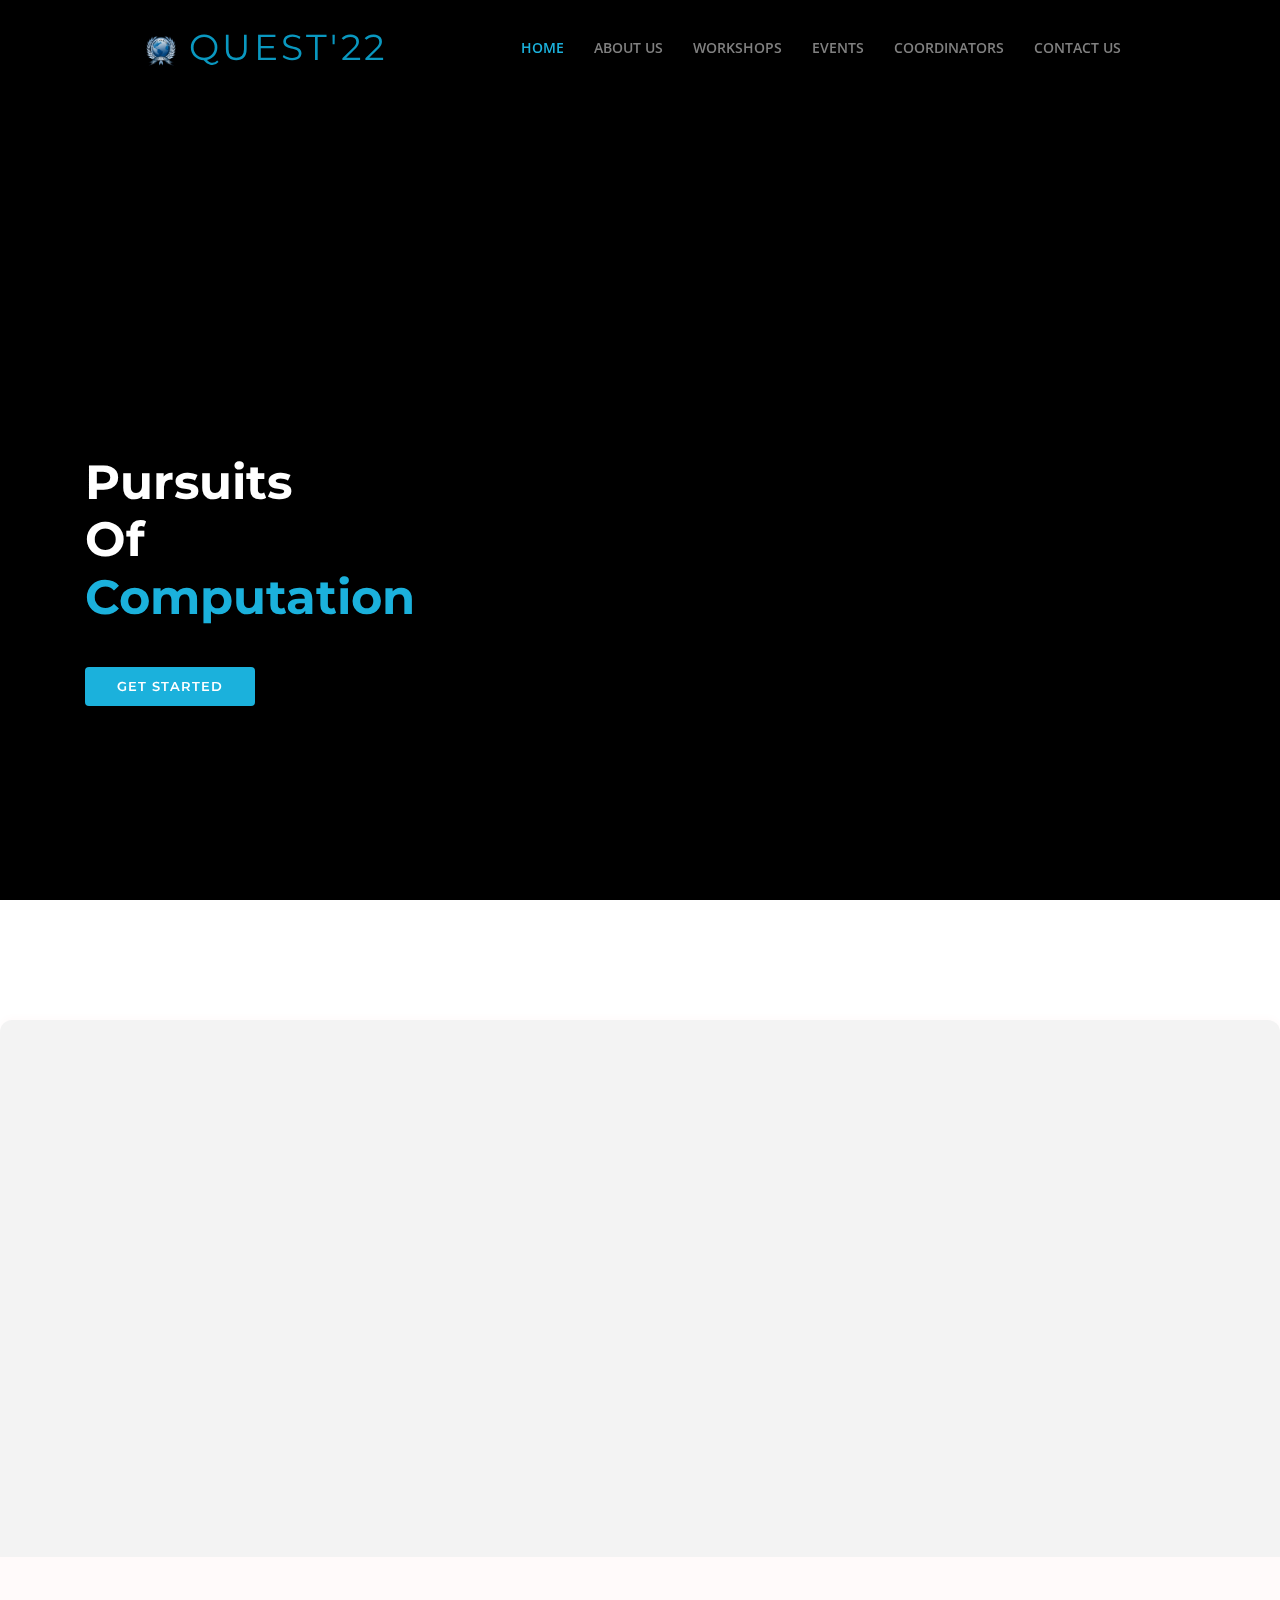
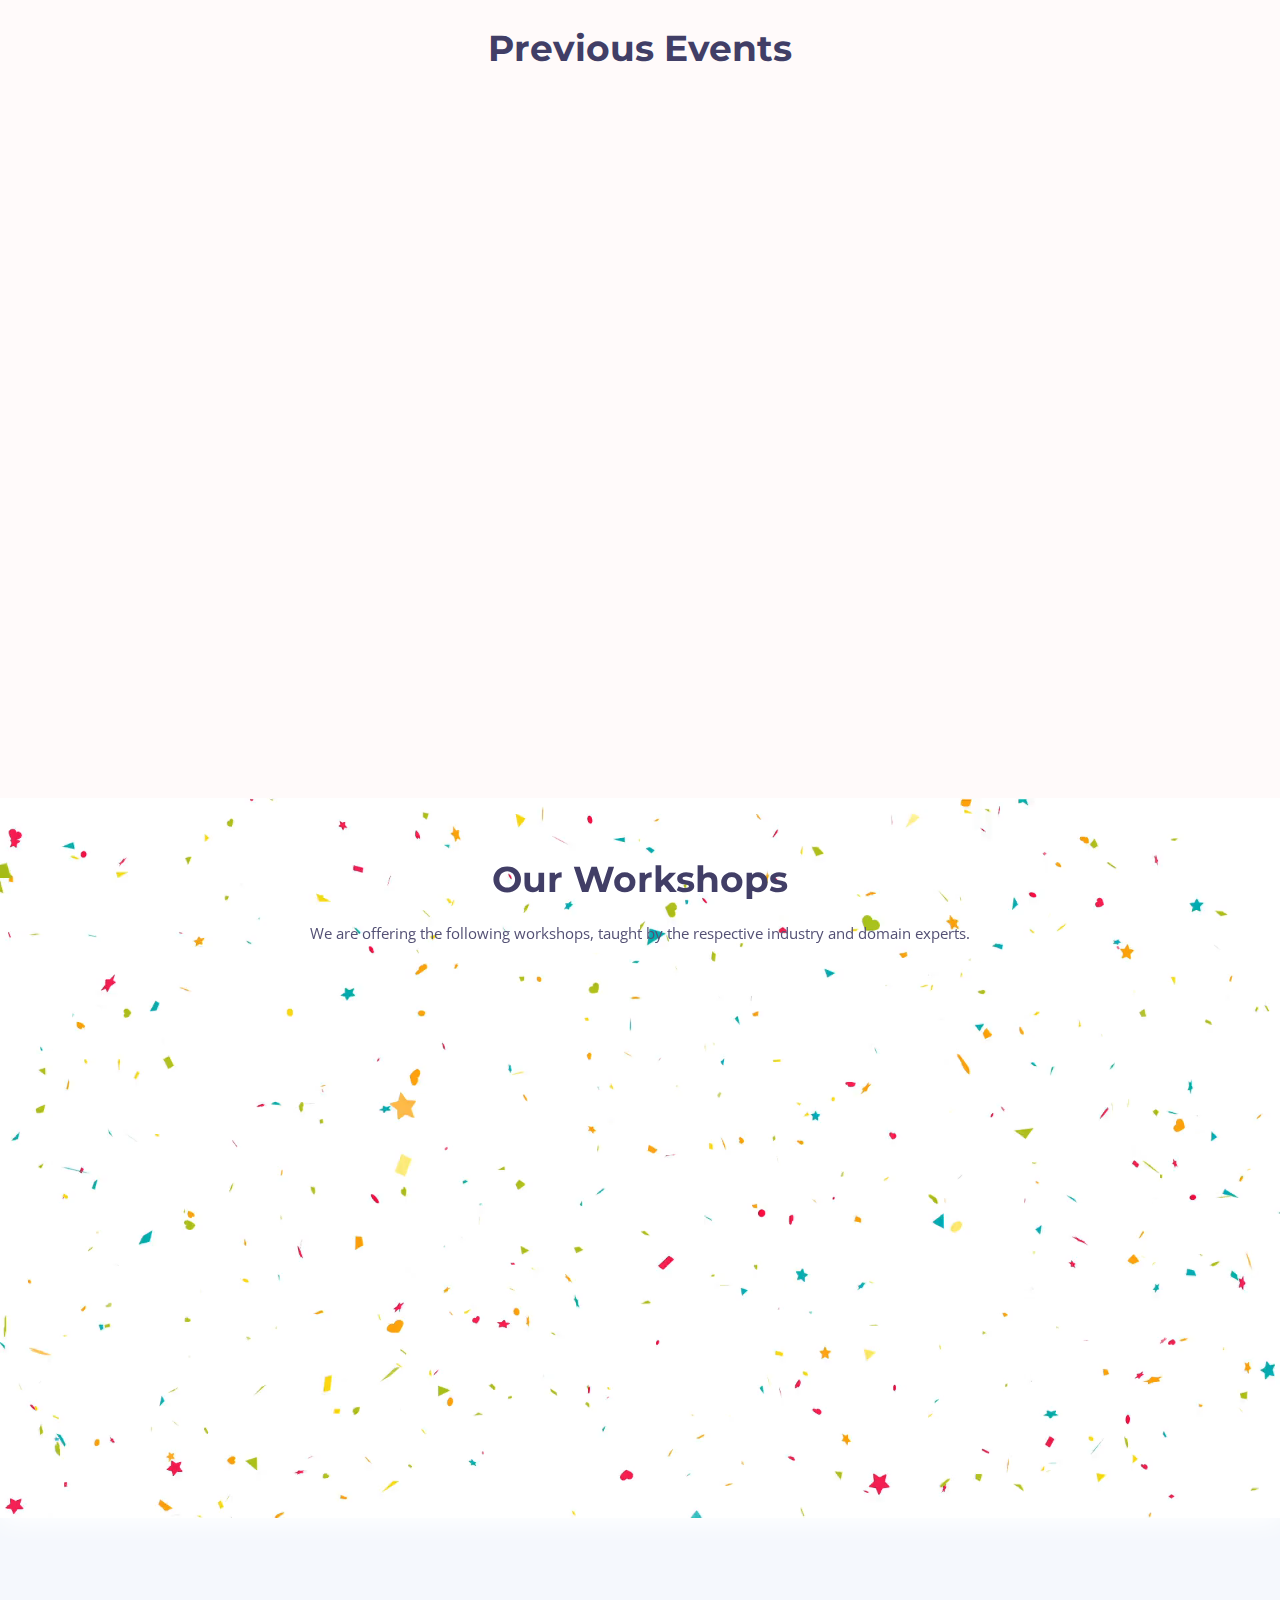
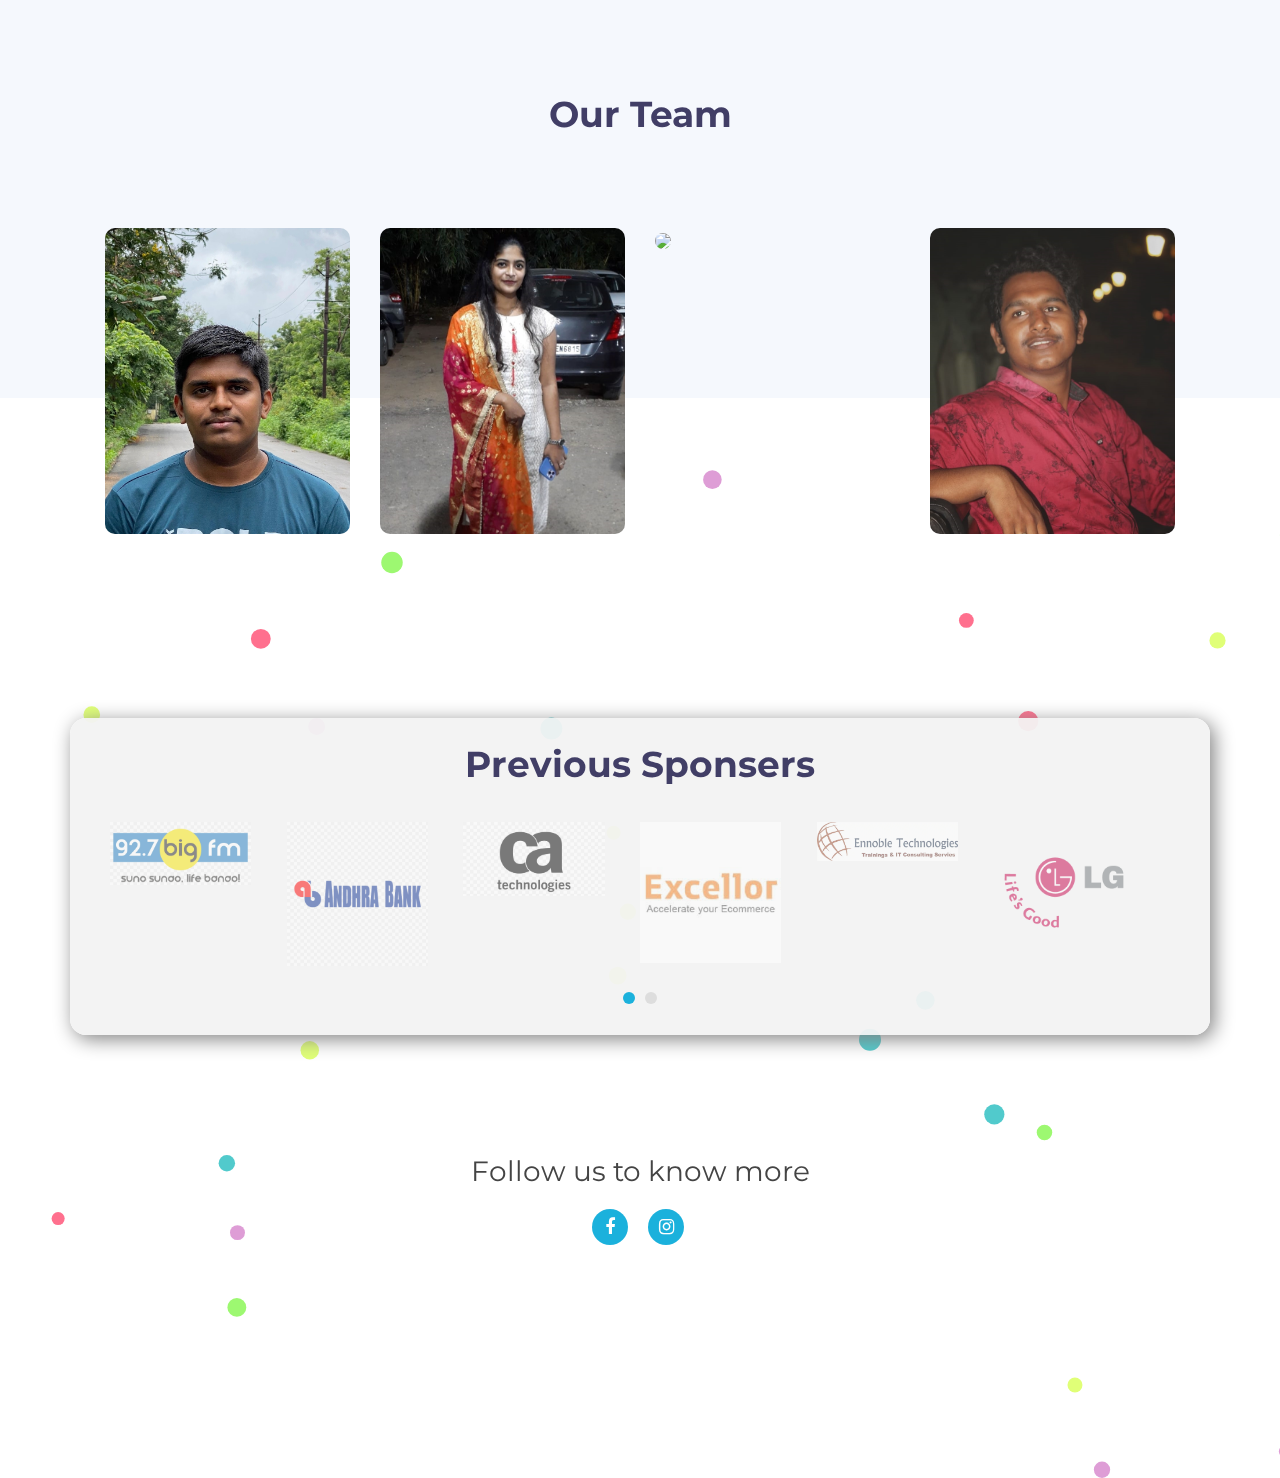
==== commit 8f89a26b: "replaced compressed video" ====
--- a/index.html
+++ b/index.html
@@ -212,8 +212,8 @@
         height: 100vh;
         background-color: black;
       ">
-    <video loop muted autoplay id="vidbg" style="overflow-x: hidden" width="100%" poster="./Screenshot (32).png">
-      <source src="./img/bgvideo.mp4" type="video/mp4" />
+    <video loop muted autoplay id="vidbg" style="overflow-x: hidden" width="100%" poster="./img/bgpic.">
+      <source src="./img/newvideo.mov" type="video/mp4" />
     </video>
   </div>
 
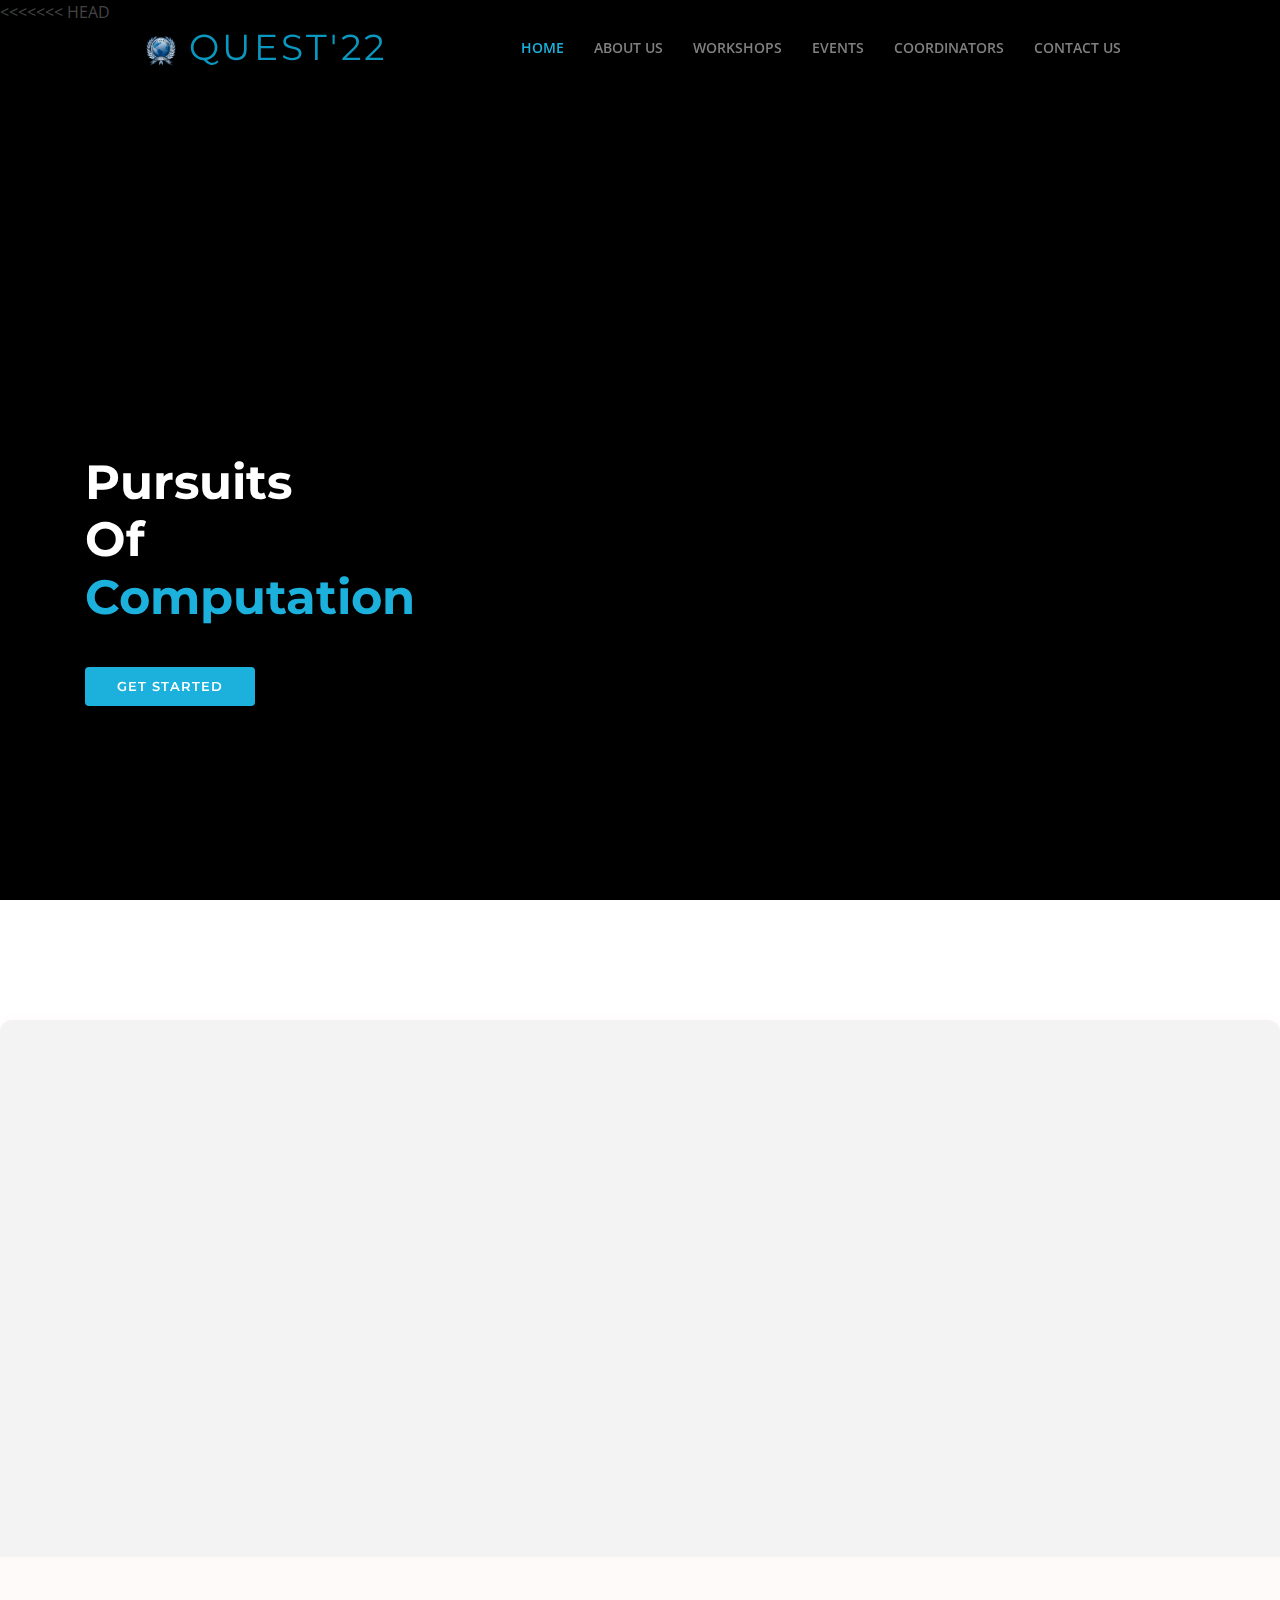
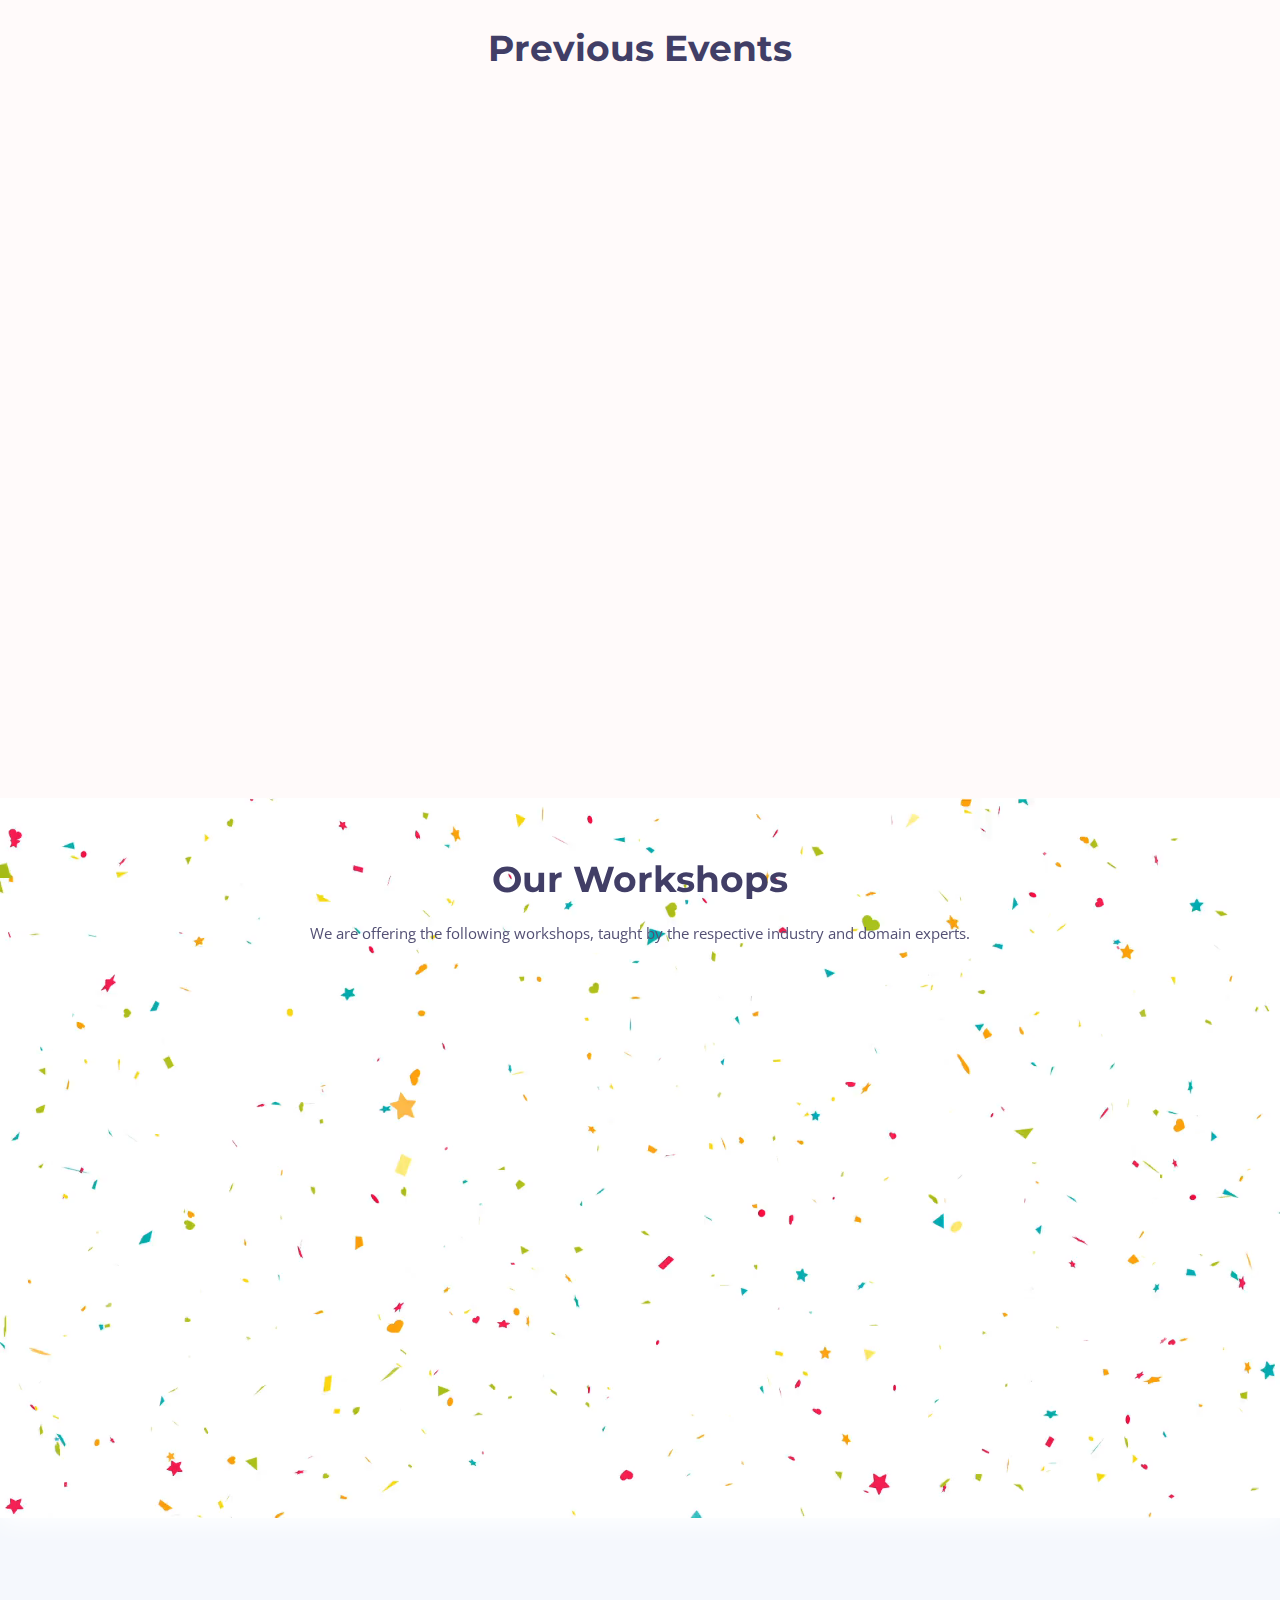
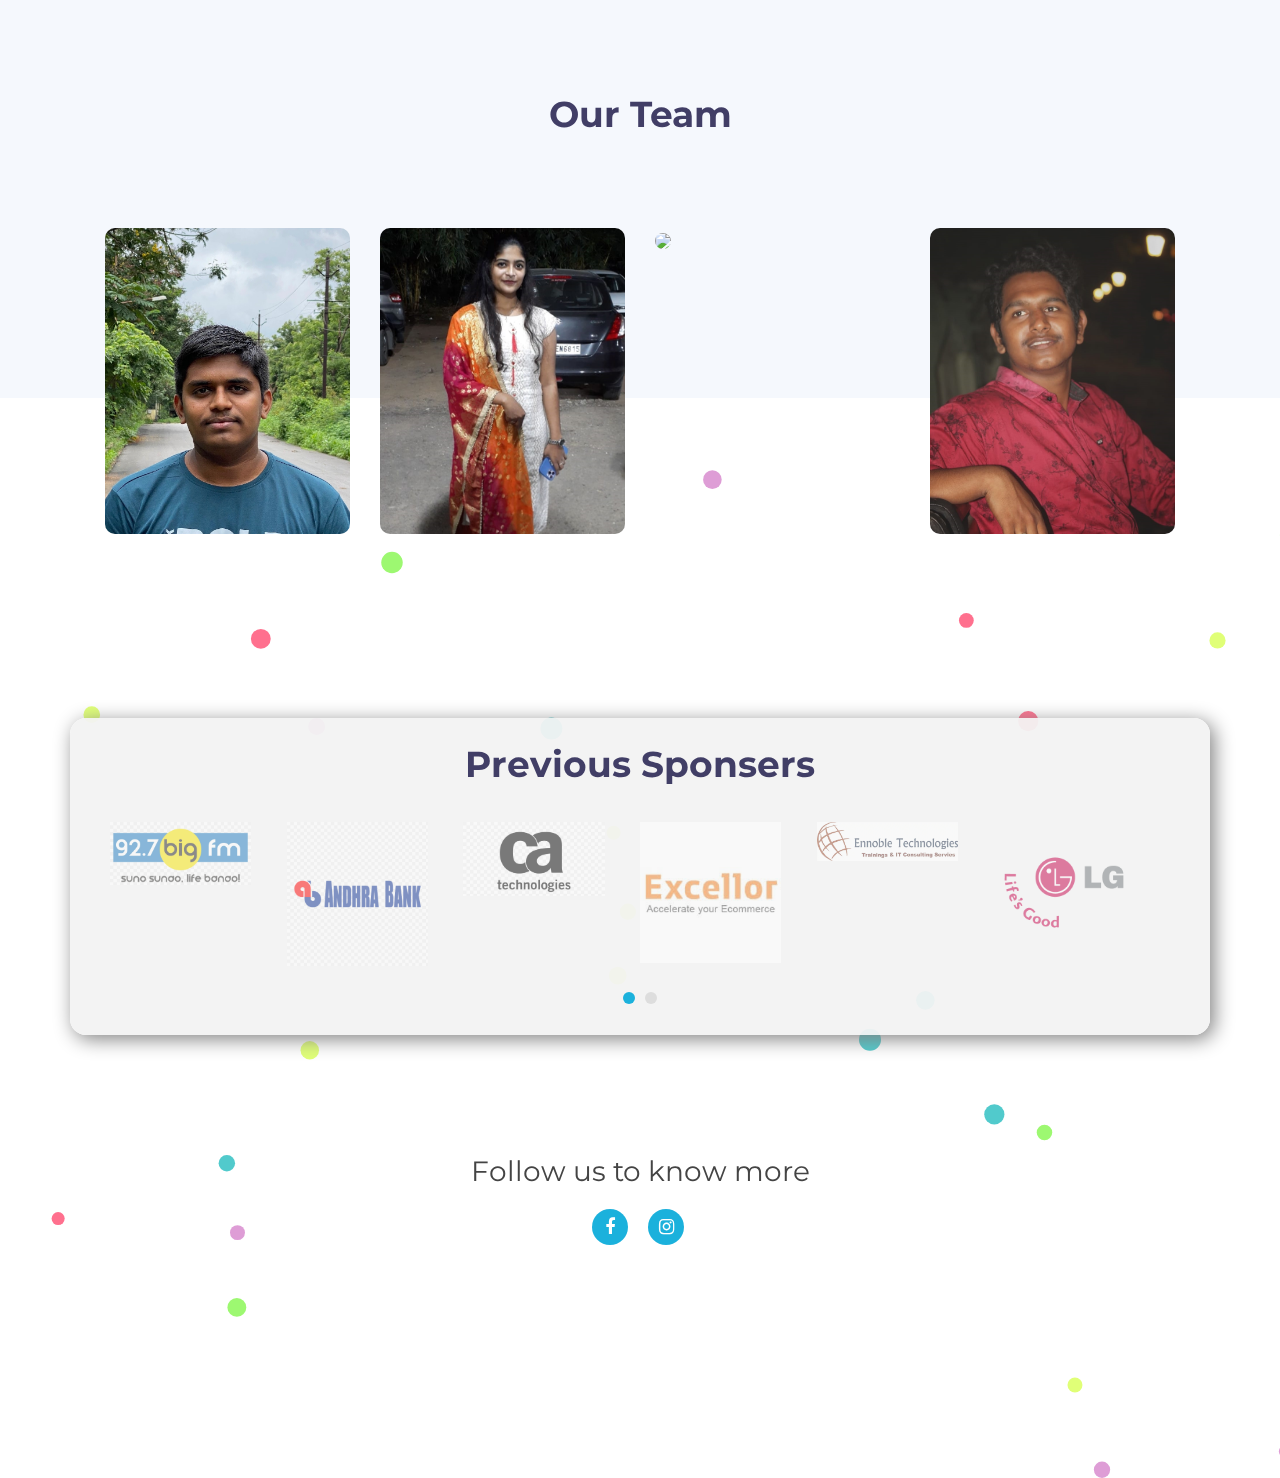
==== commit 32ce6876: "Merge branch 'master' of https://github.com/saimaheshtaduri/Quest-22" ====
--- a/index.html
+++ b/index.html
@@ -212,8 +212,13 @@
         height: 100vh;
         background-color: black;
       ">
+<<<<<<< HEAD
     <video loop muted autoplay id="vidbg" style="overflow-x: hidden" width="100%" poster="./img/bgpic.">
       <source src="./img/newvideo.mov" type="video/mp4" />
+=======
+    <video loop muted autoplay id="vidbg" style="overflow-x: hidden" width="100%" poster="./Screenshot (32).png">
+      <source src="./img/bgvideo.mp4" type="video/mp4" />
+>>>>>>> 5f335767199cfc6b3c88d9544f0ec29f9cdfc907
     </video>
   </div>
 
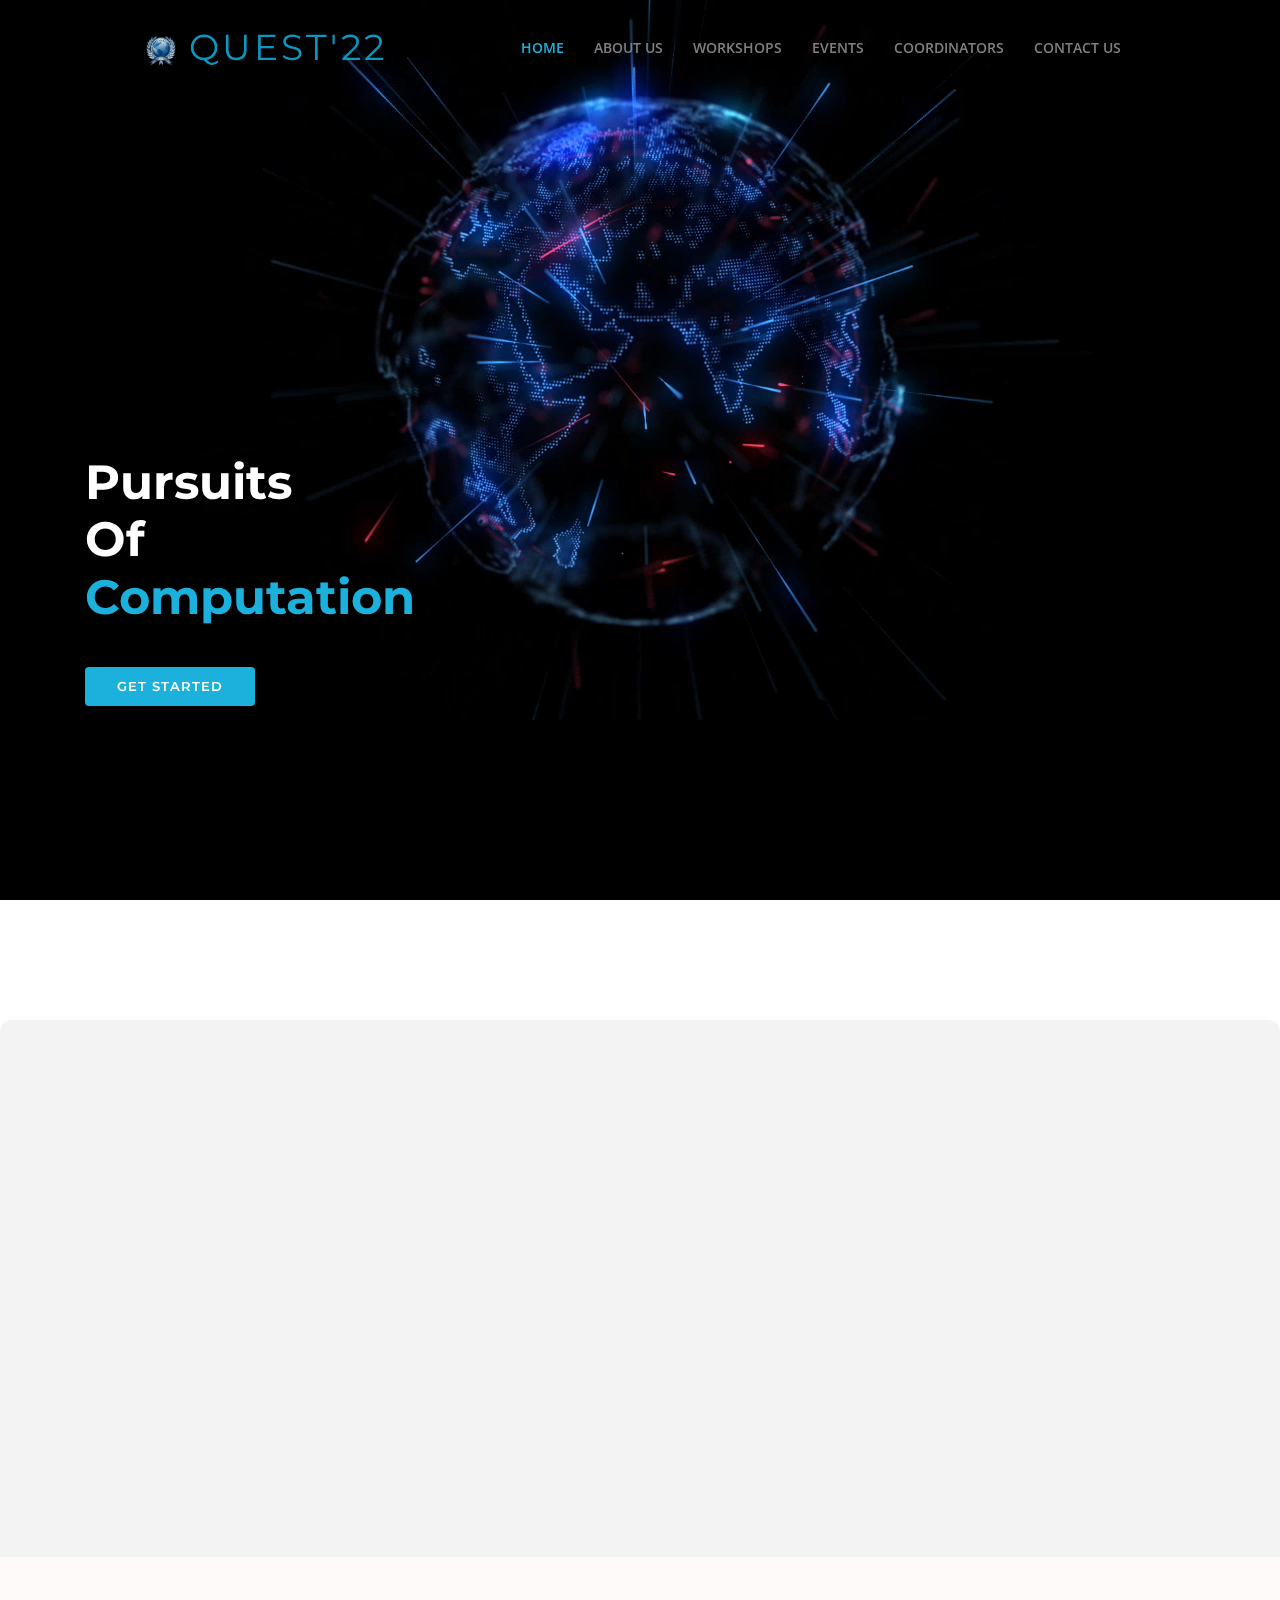
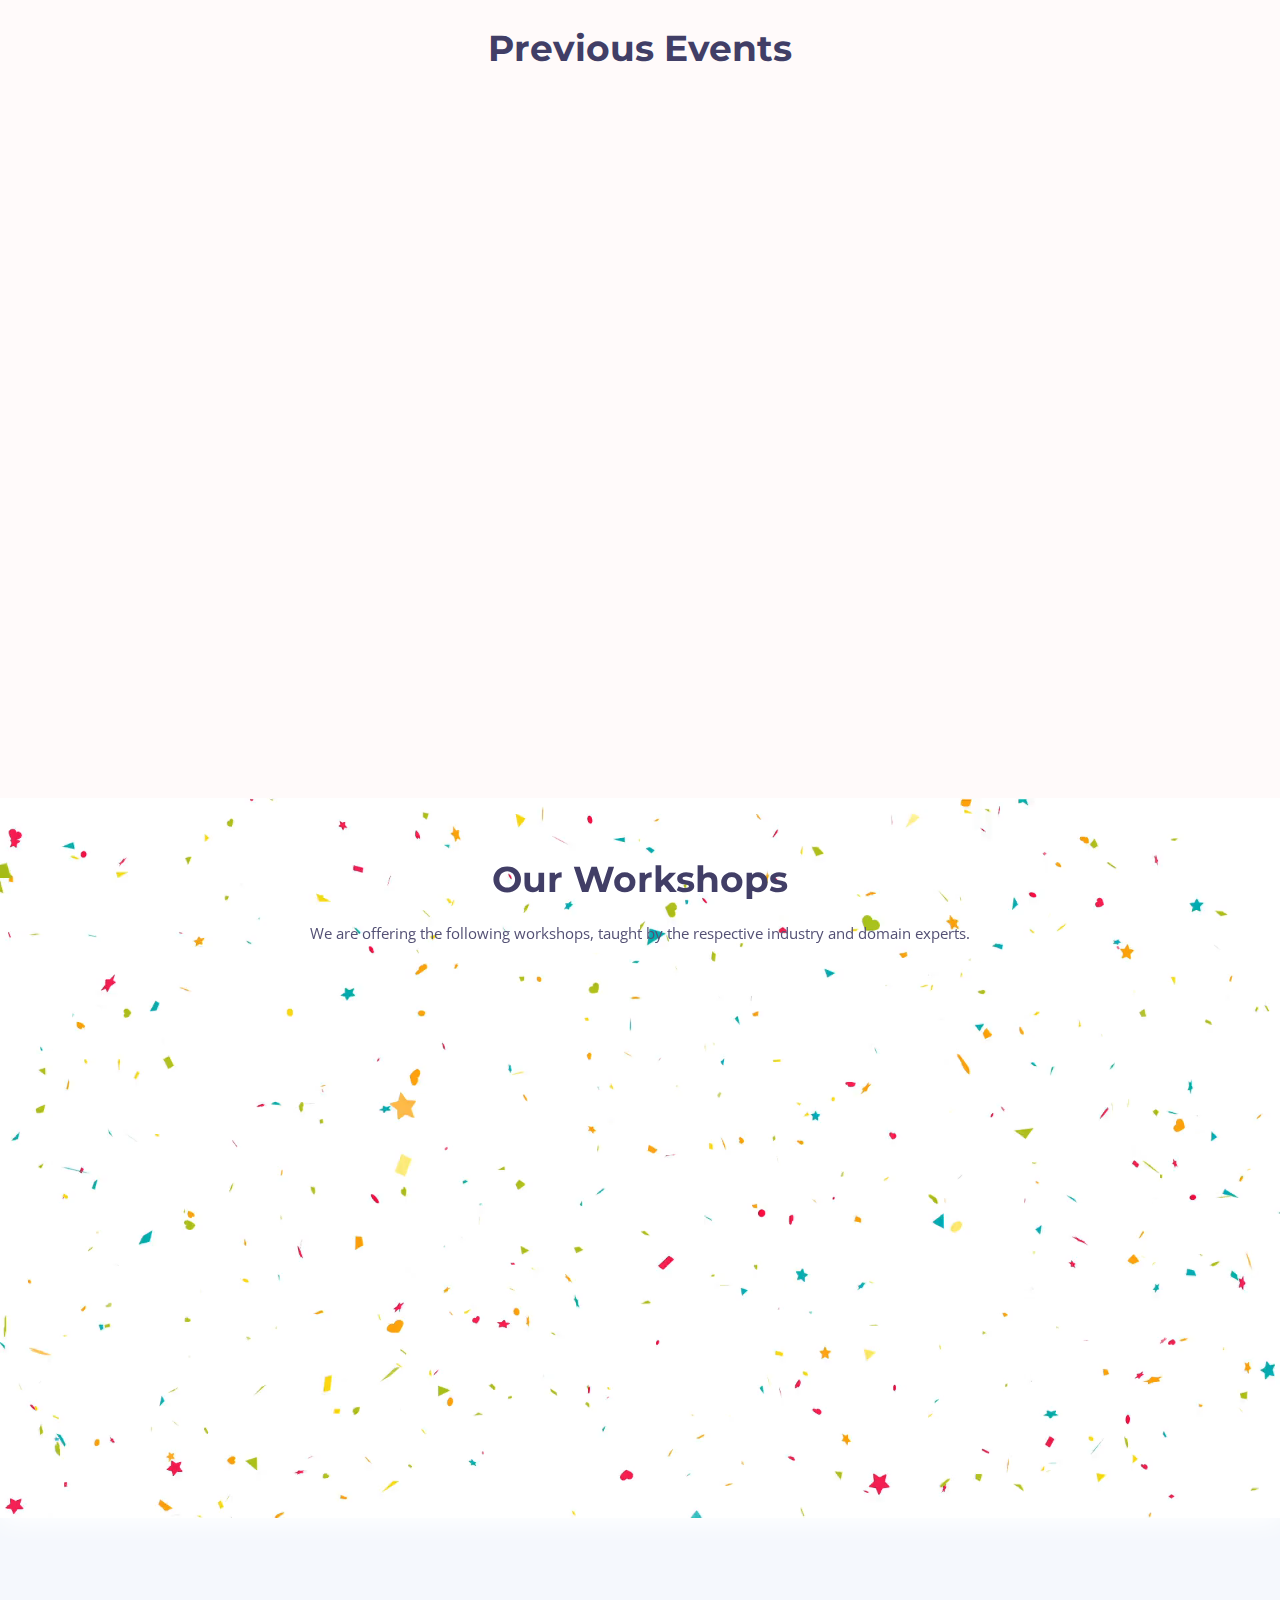
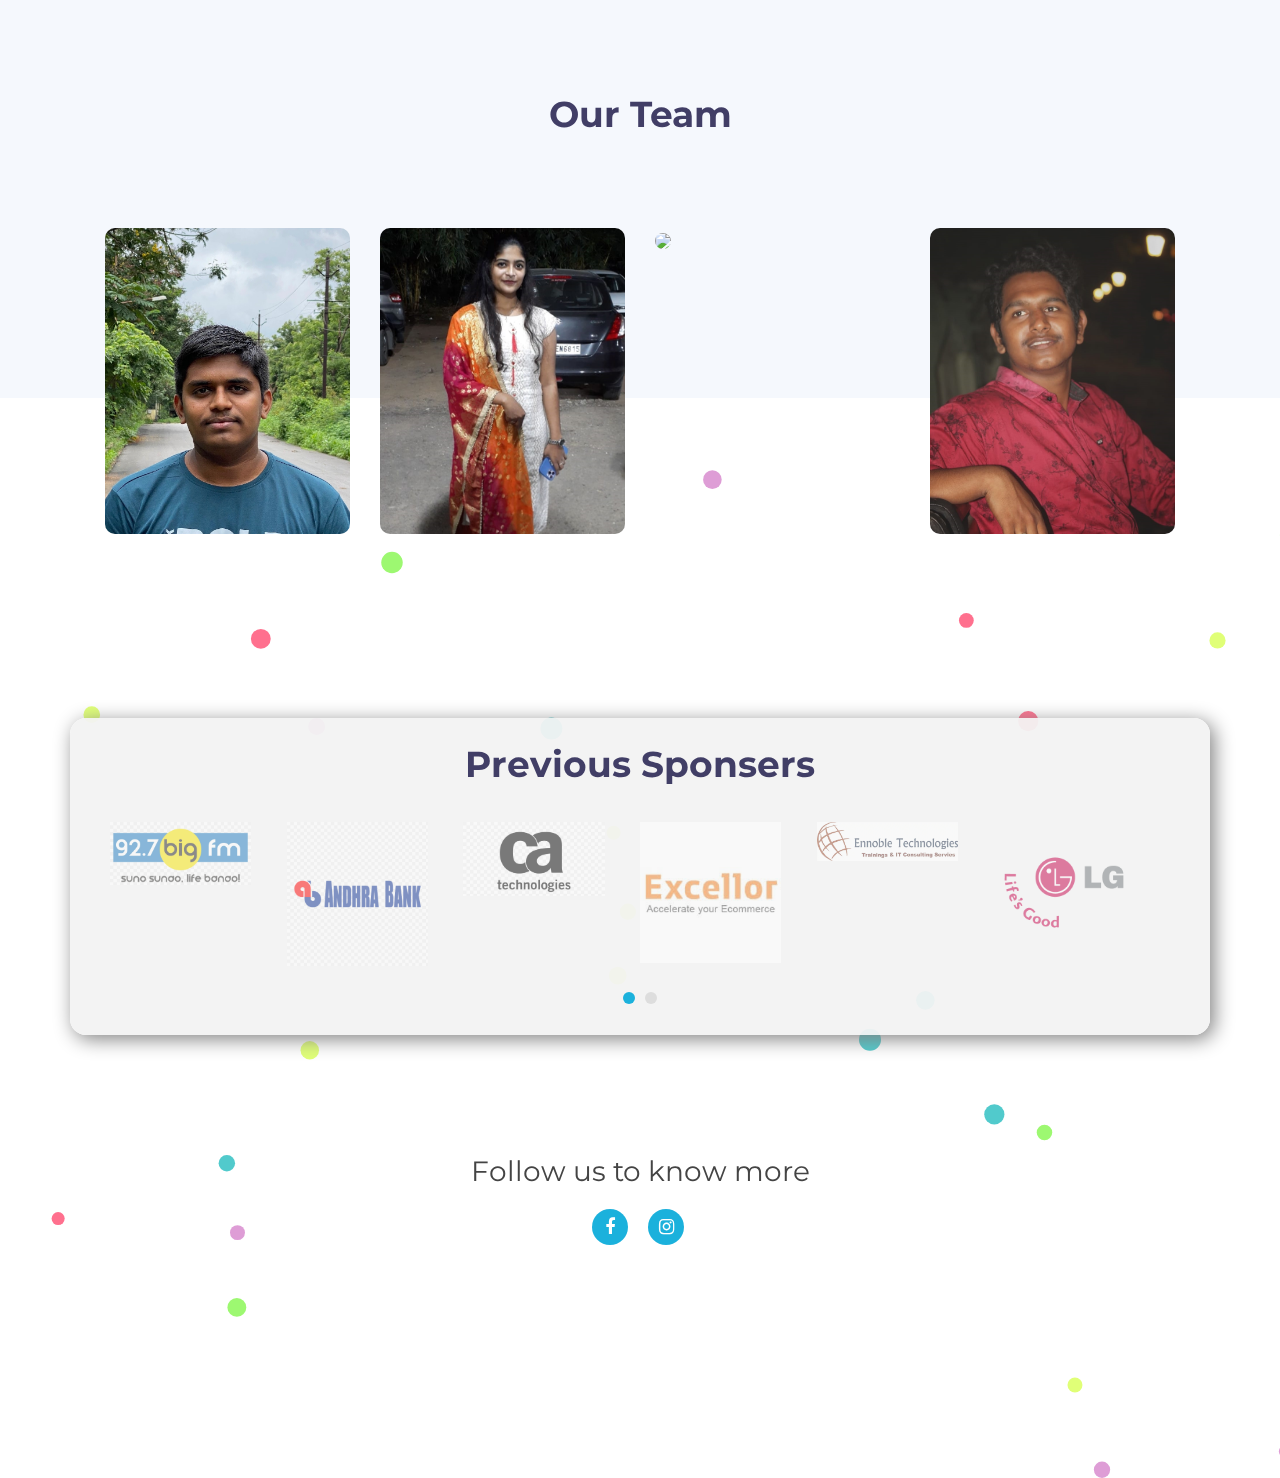
==== commit cfffc34d: "compressed video" ====
--- a/index.html
+++ b/index.html
@@ -212,13 +212,8 @@
         height: 100vh;
         background-color: black;
       ">
-<<<<<<< HEAD
-    <video loop muted autoplay id="vidbg" style="overflow-x: hidden" width="100%" poster="./img/bgpic.">
+    <video loop muted autoplay id="vidbg" style="overflow-x: hidden" width="100%" poster="./Screenshot (32).png">
       <source src="./img/newvideo.mov" type="video/mp4" />
-=======
-    <video loop muted autoplay id="vidbg" style="overflow-x: hidden" width="100%" poster="./Screenshot (32).png">
-      <source src="./img/bgvideo.mp4" type="video/mp4" />
->>>>>>> 5f335767199cfc6b3c88d9544f0ec29f9cdfc907
     </video>
   </div>
 
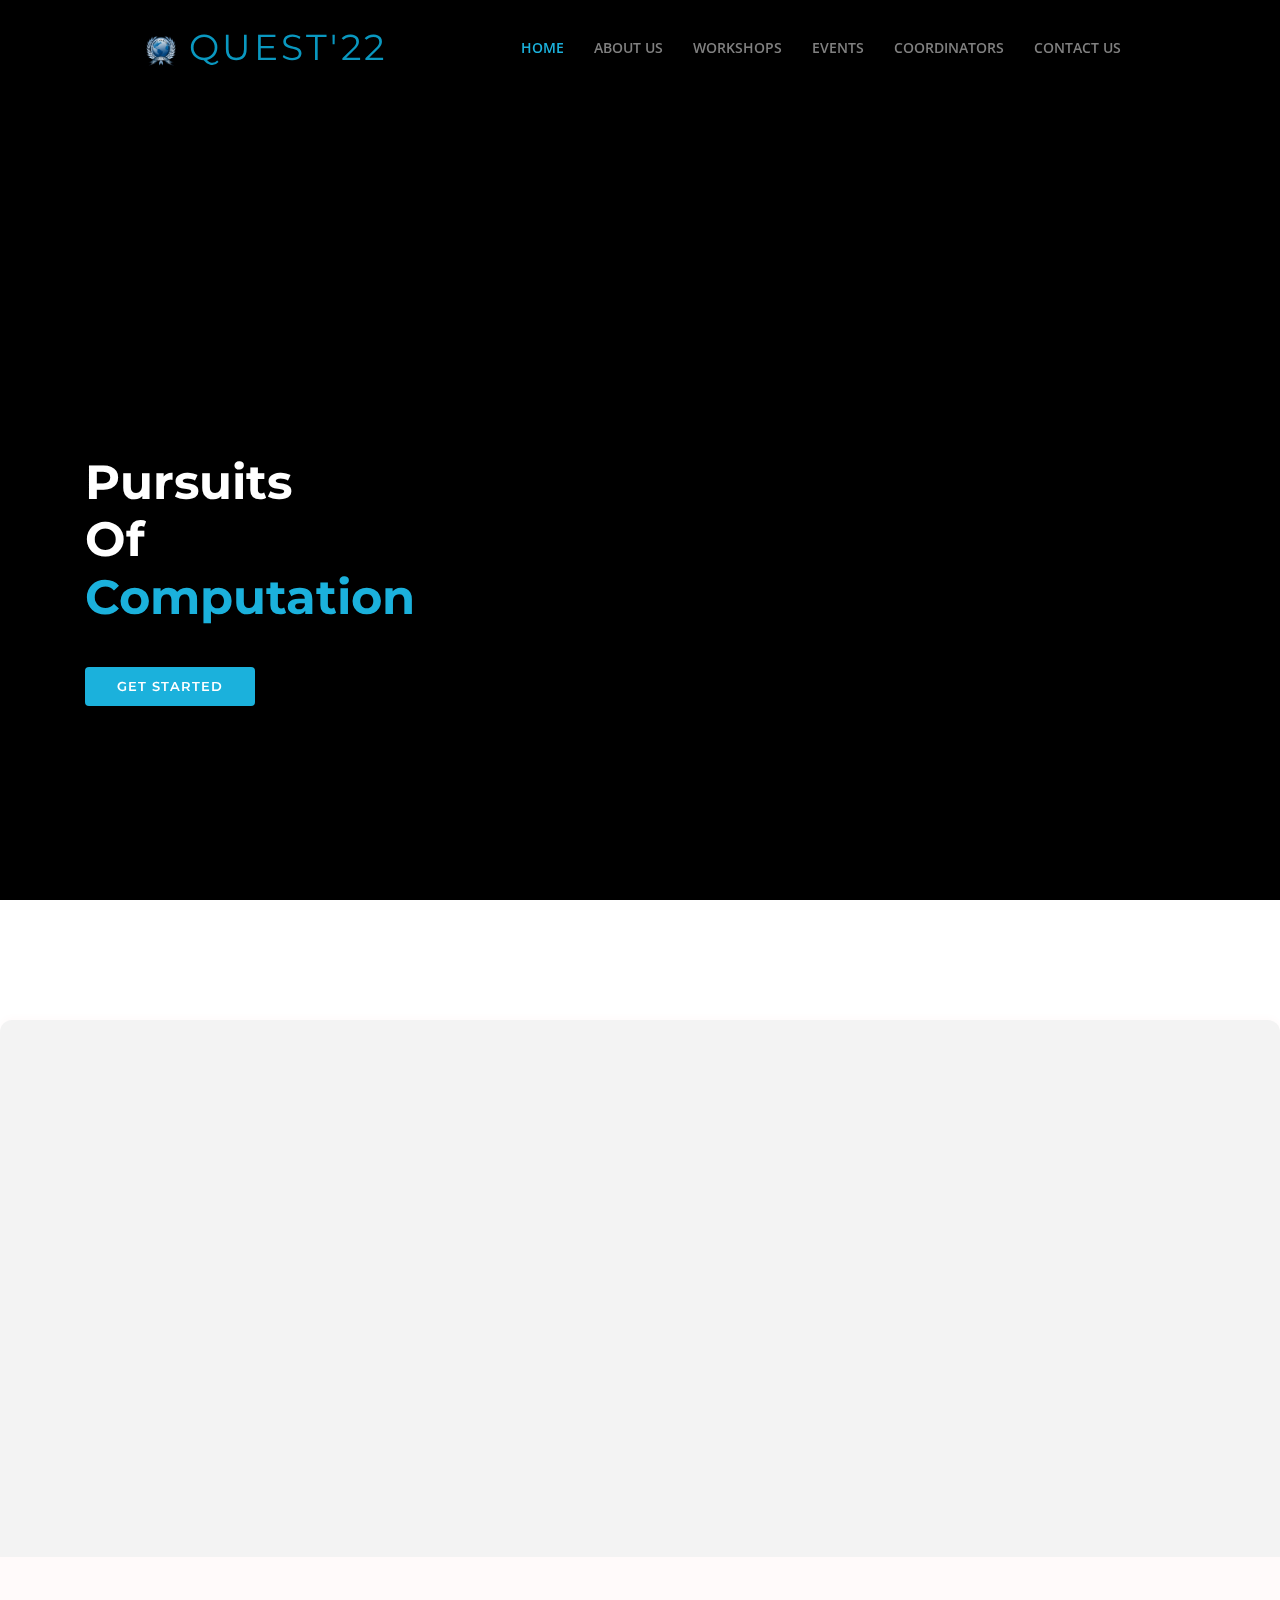
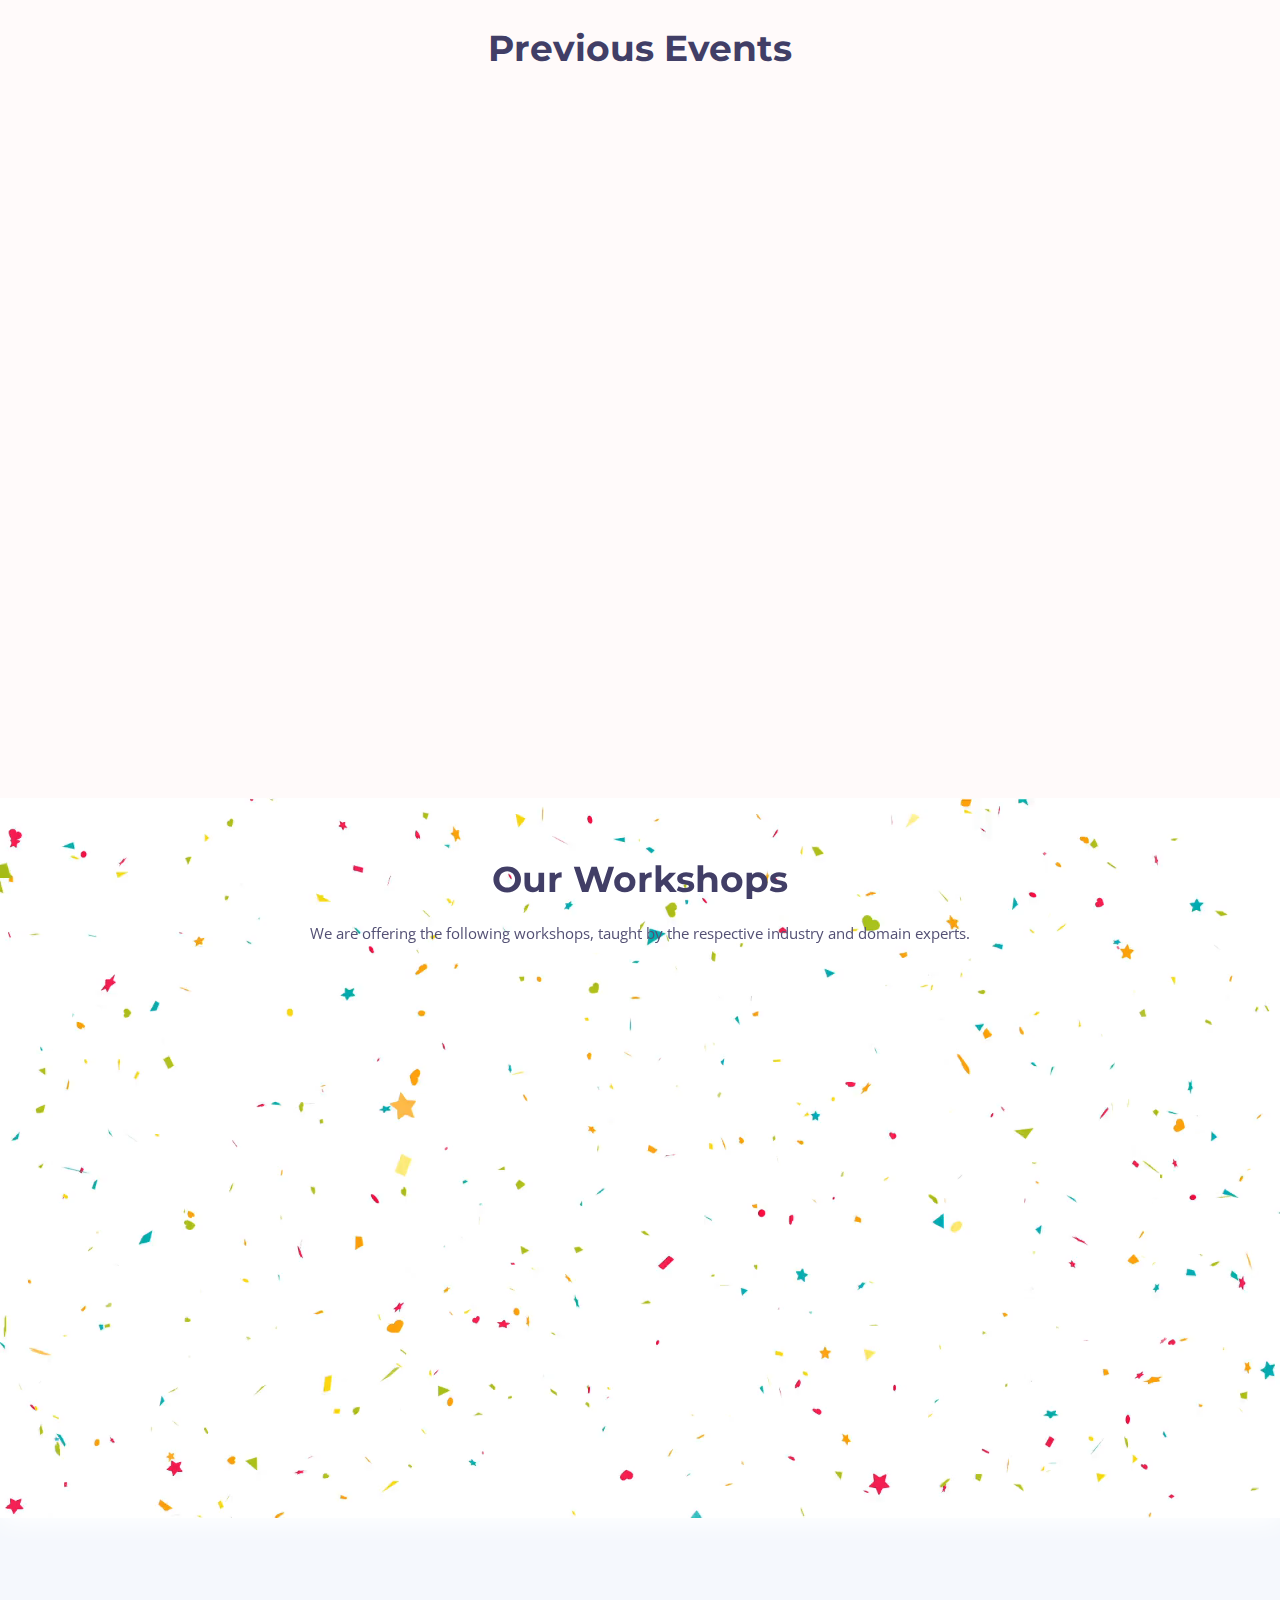
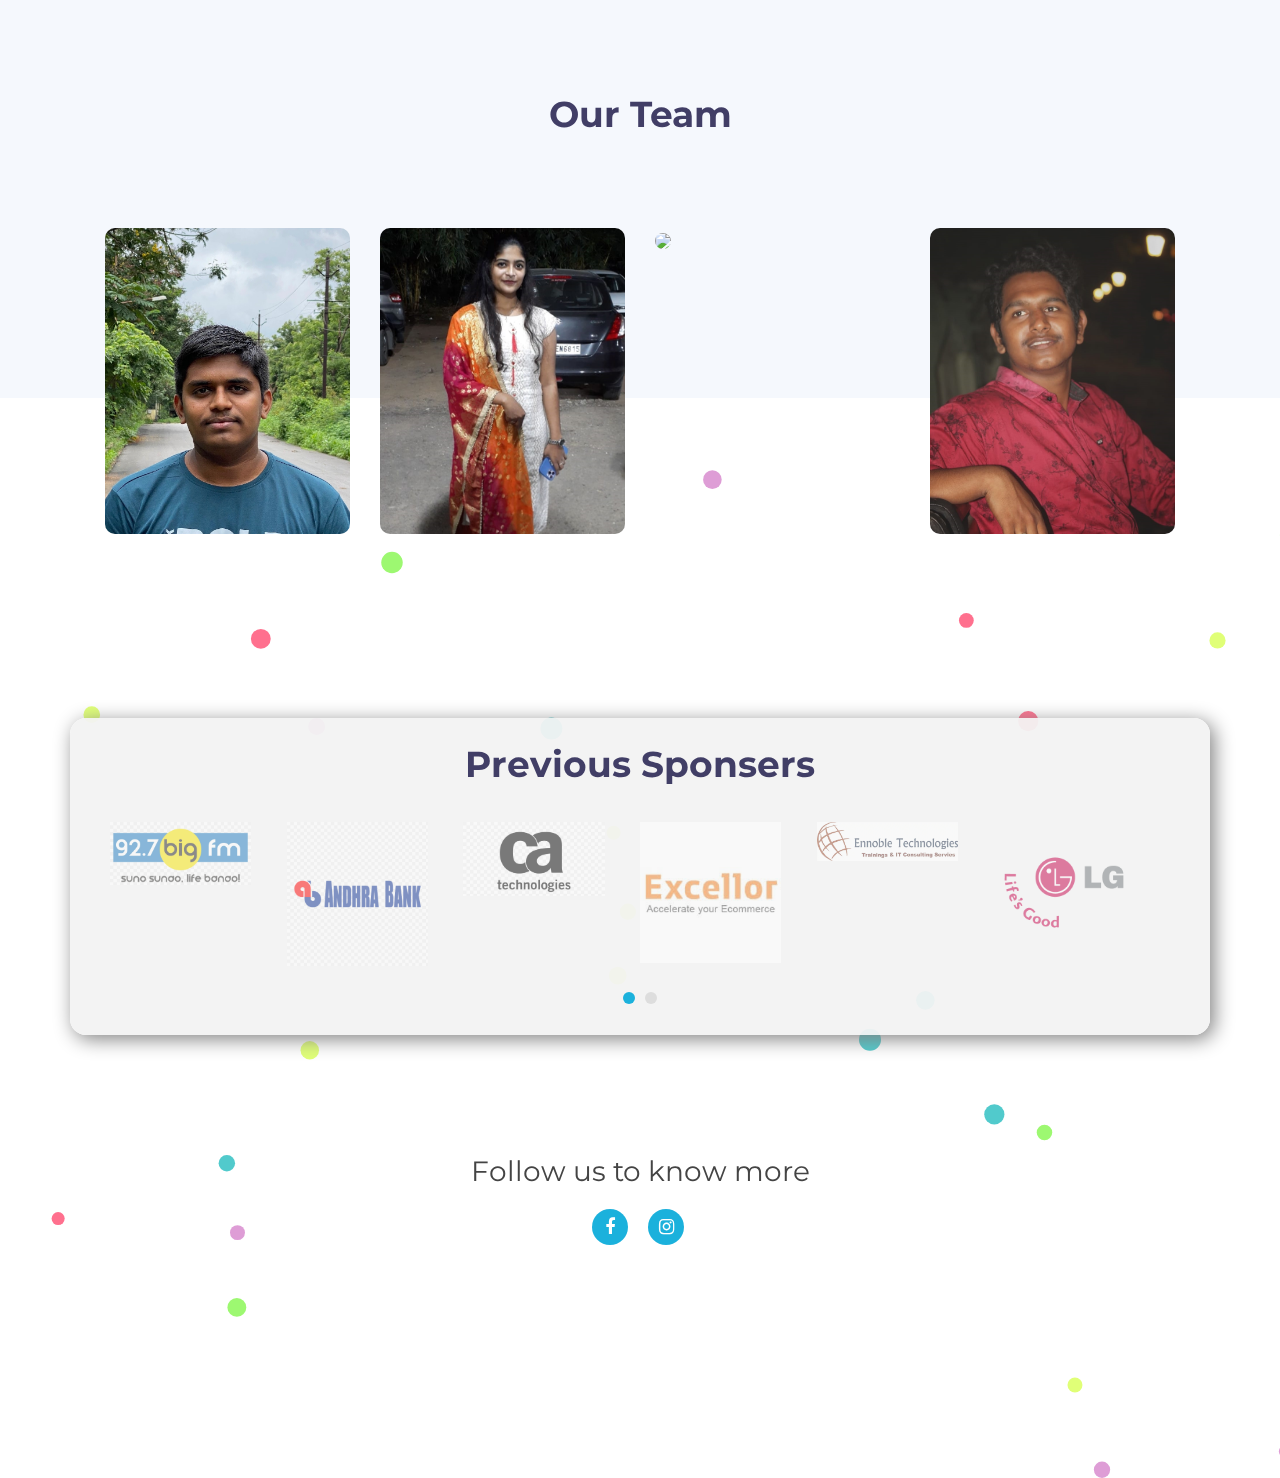
==== commit 10332d2e: "removed "head" error 2" ====
--- a/index.html
+++ b/index.html
@@ -212,8 +212,10 @@
         height: 100vh;
         background-color: black;
       ">
-    <video loop muted autoplay id="vidbg" style="overflow-x: hidden" width="100%" poster="./Screenshot (32).png">
+
+    <video loop muted autoplay id="vidbg" style="overflow-x: hidden" width="100%" poster="./img/bgpic.">
       <source src="./img/newvideo.mov" type="video/mp4" />
+      =======
     </video>
   </div>
 
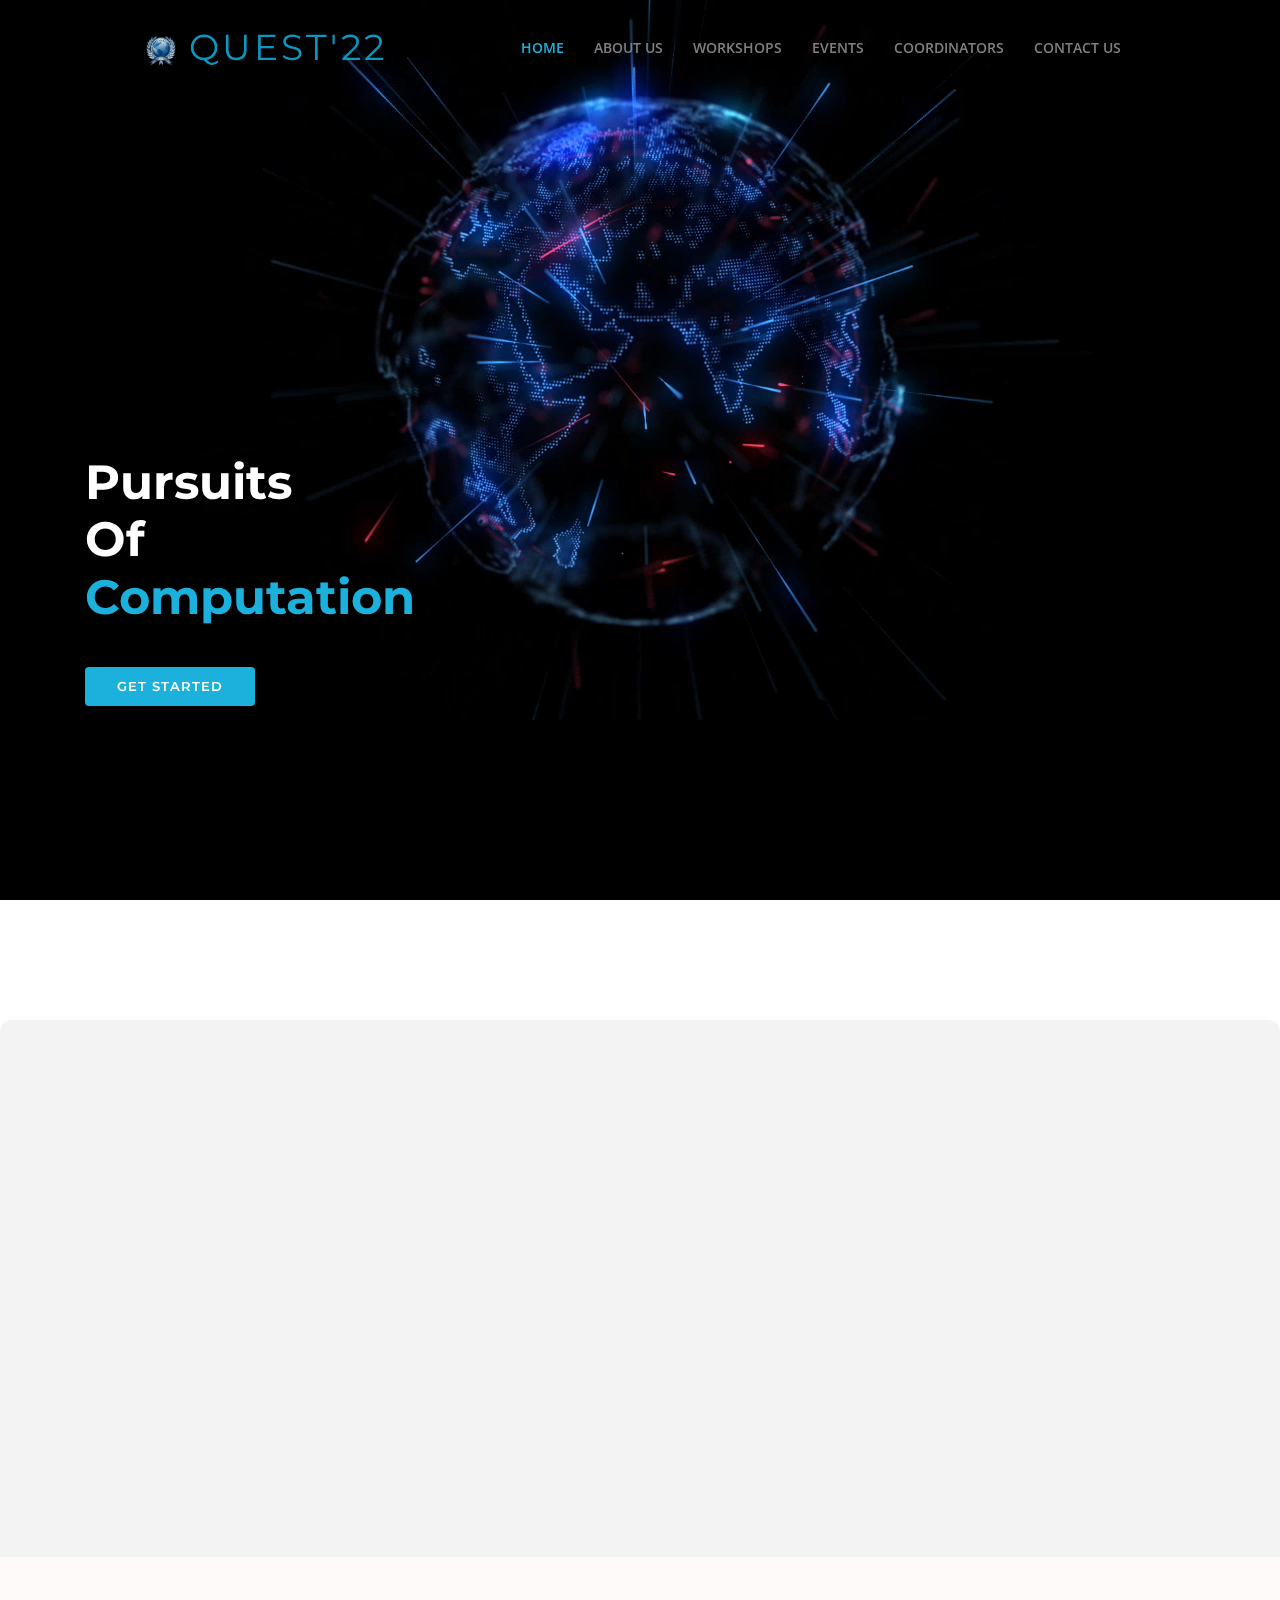
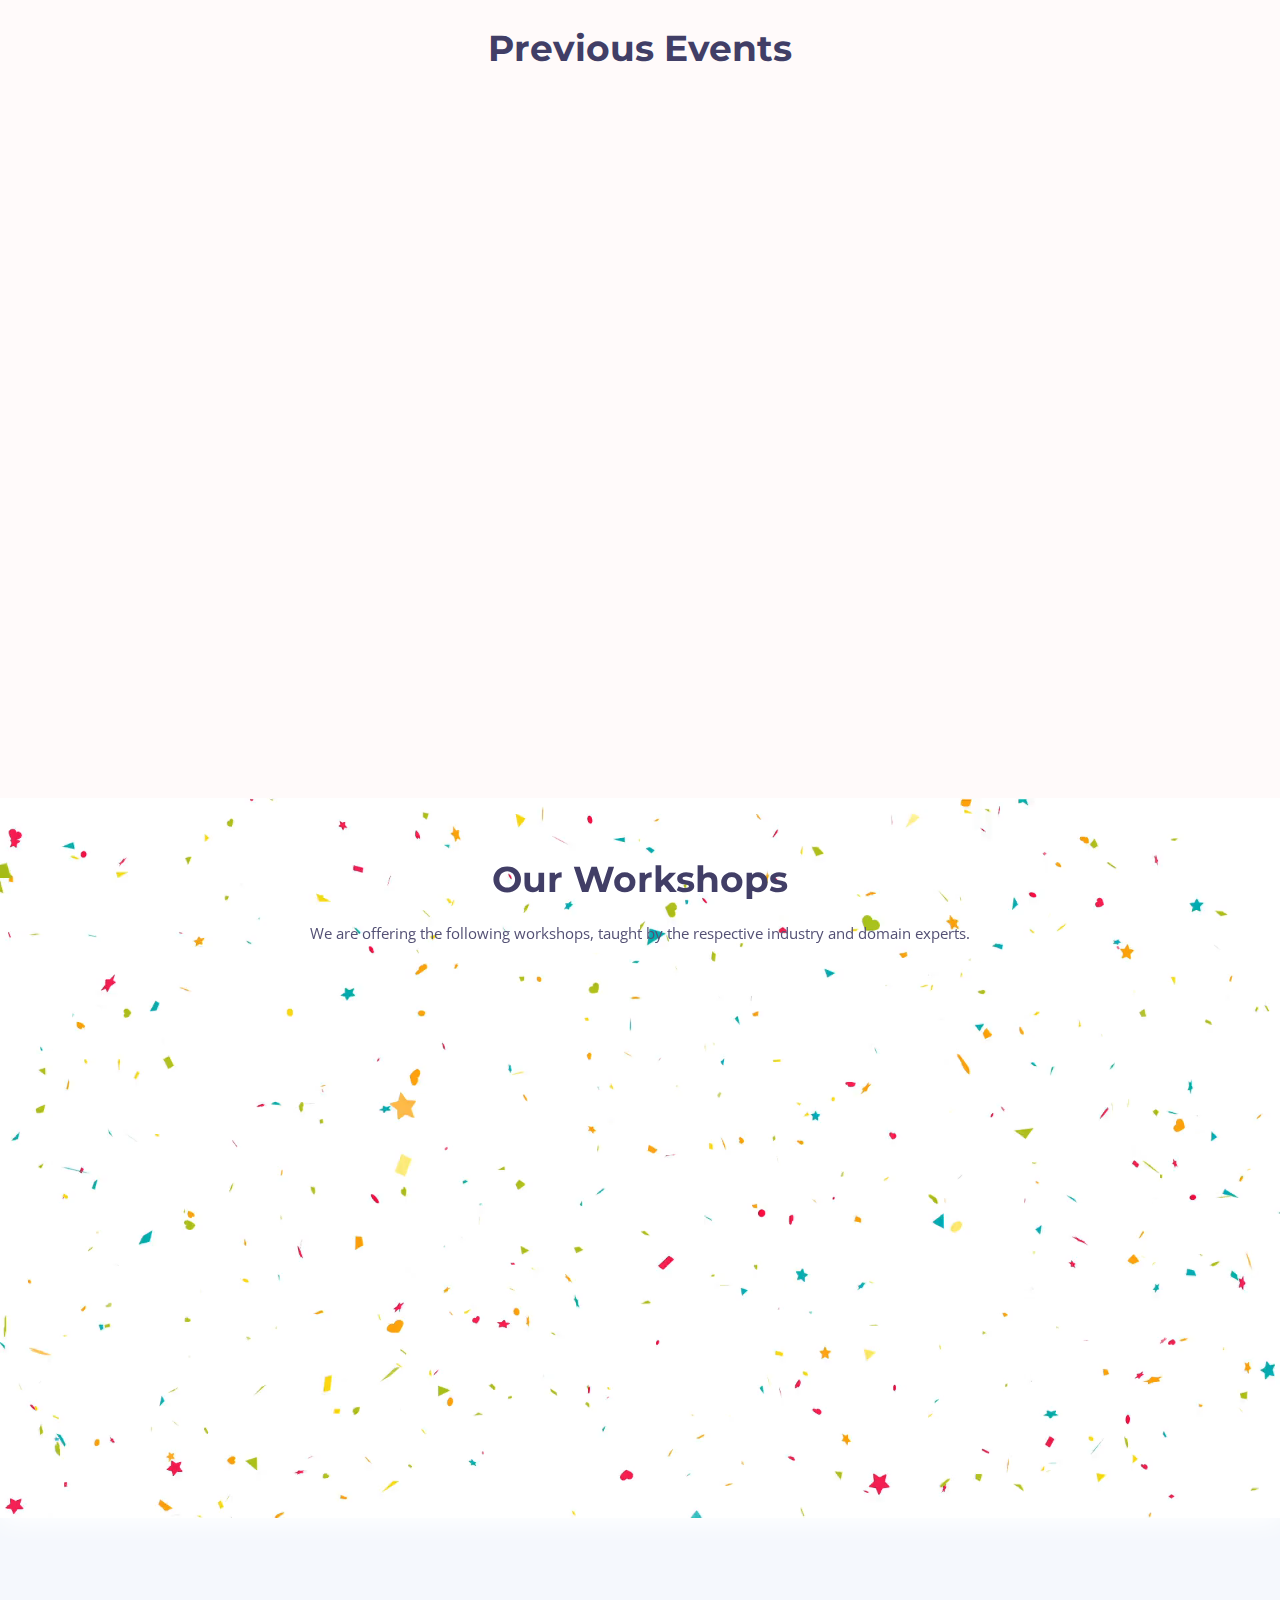
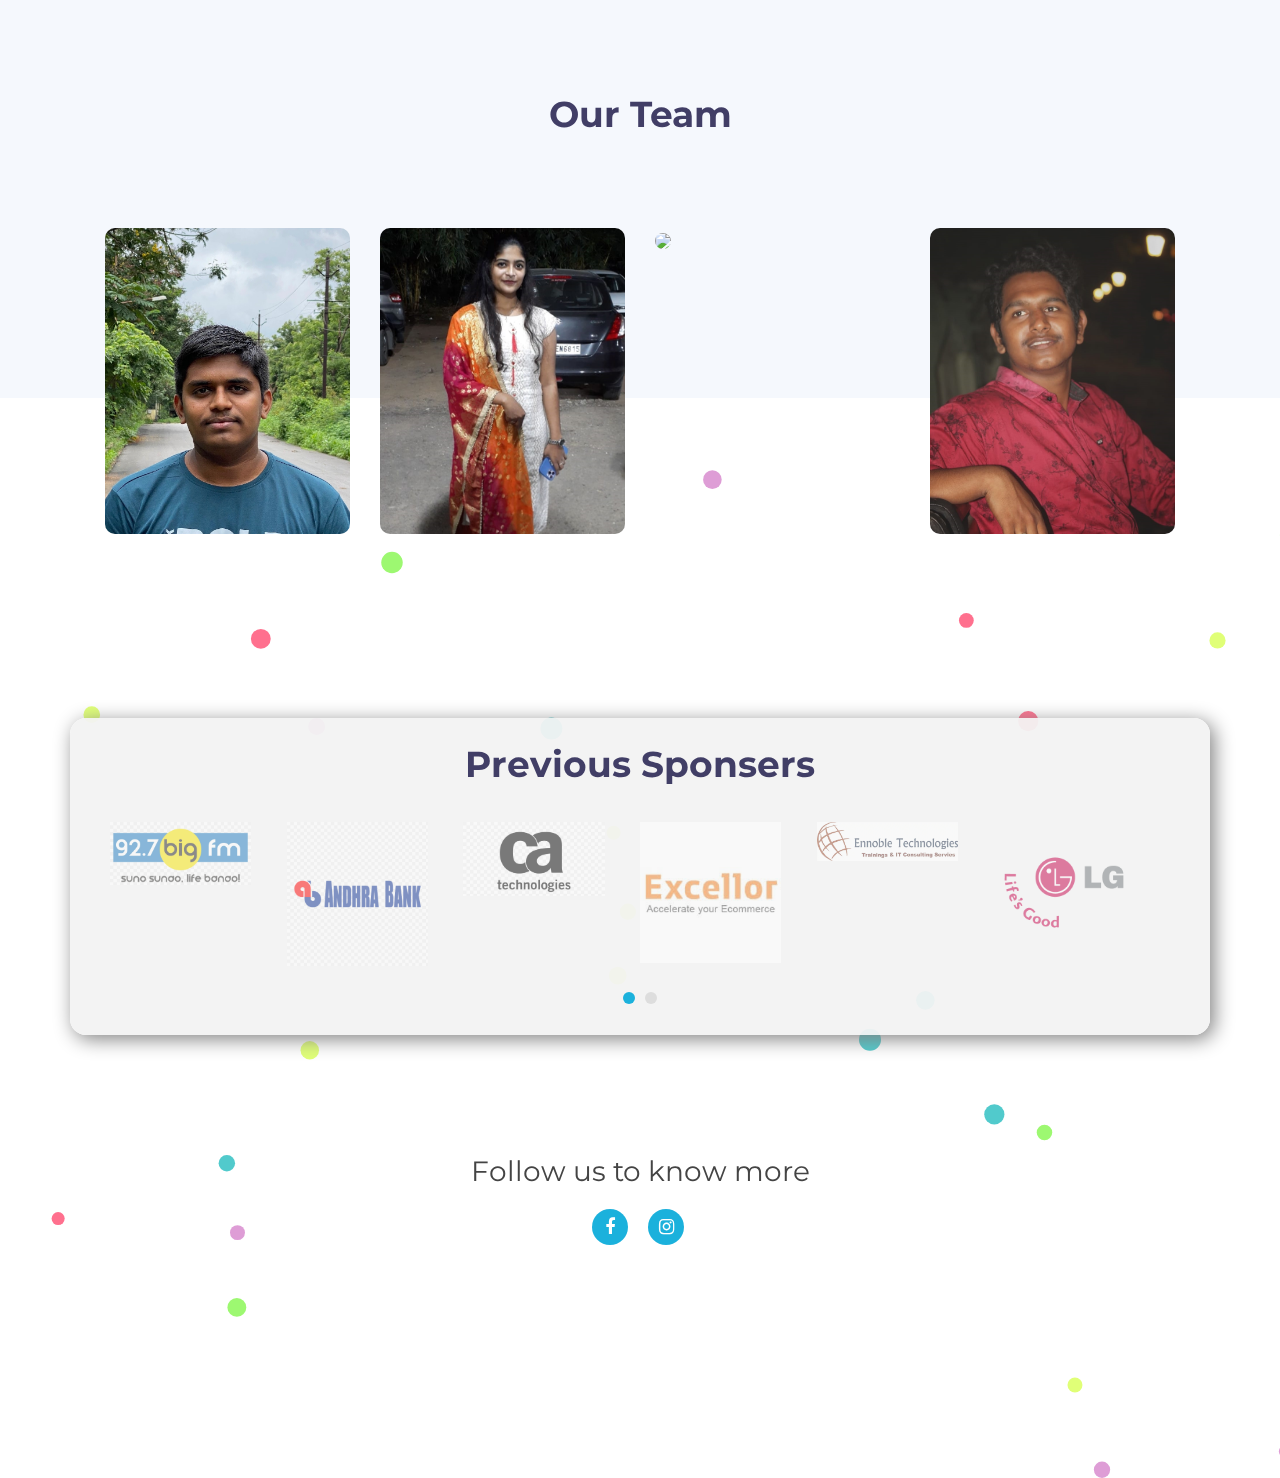
==== commit 57ef5462: "Merge branch 'master' of https://github.com/saimaheshtaduri/Quest-22" ====
--- a/index.html
+++ b/index.html
@@ -213,9 +213,8 @@
         background-color: black;
       ">
 
-    <video loop muted autoplay id="vidbg" style="overflow-x: hidden" width="100%" poster="./img/bgpic.">
+    <video loop muted autoplay id="vidbg" style="overflow-x: hidden" width="100%" poster="./Screenshot (32).png">
       <source src="./img/newvideo.mov" type="video/mp4" />
-      =======
     </video>
   </div>
 
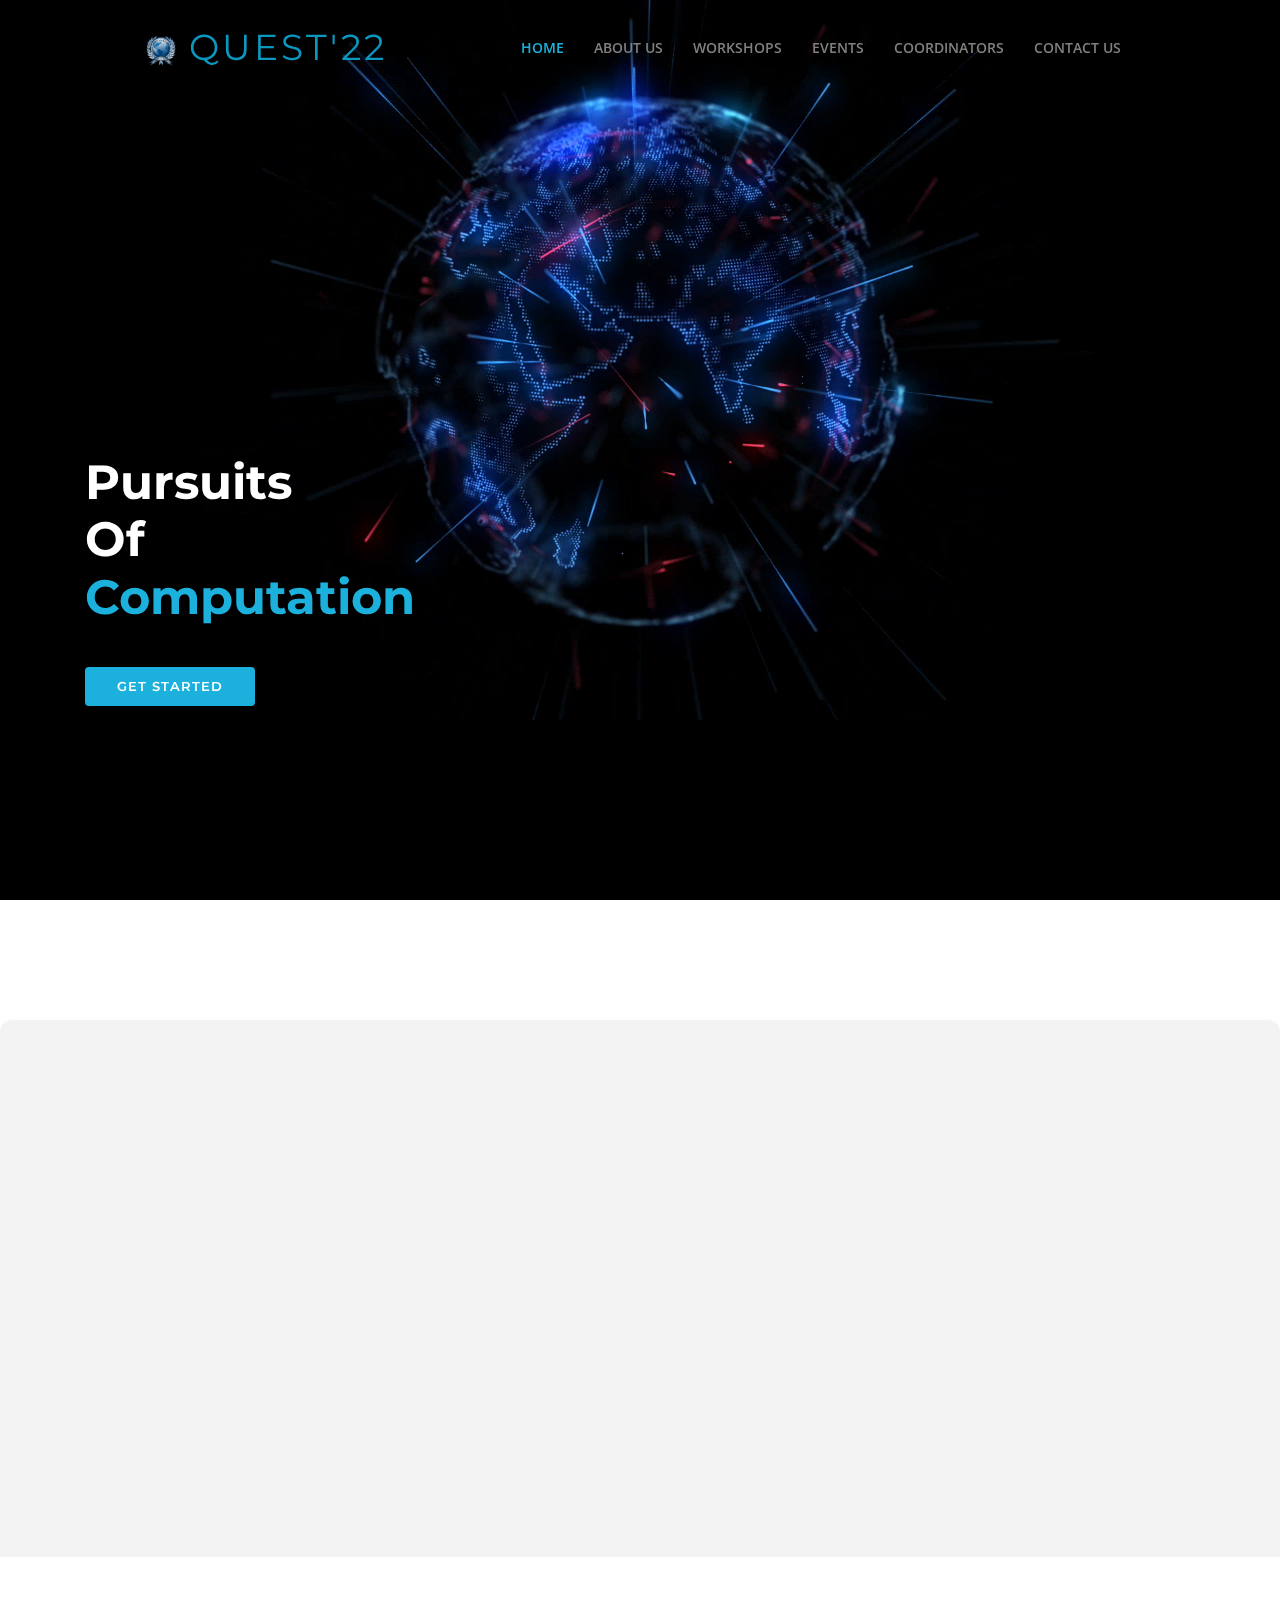
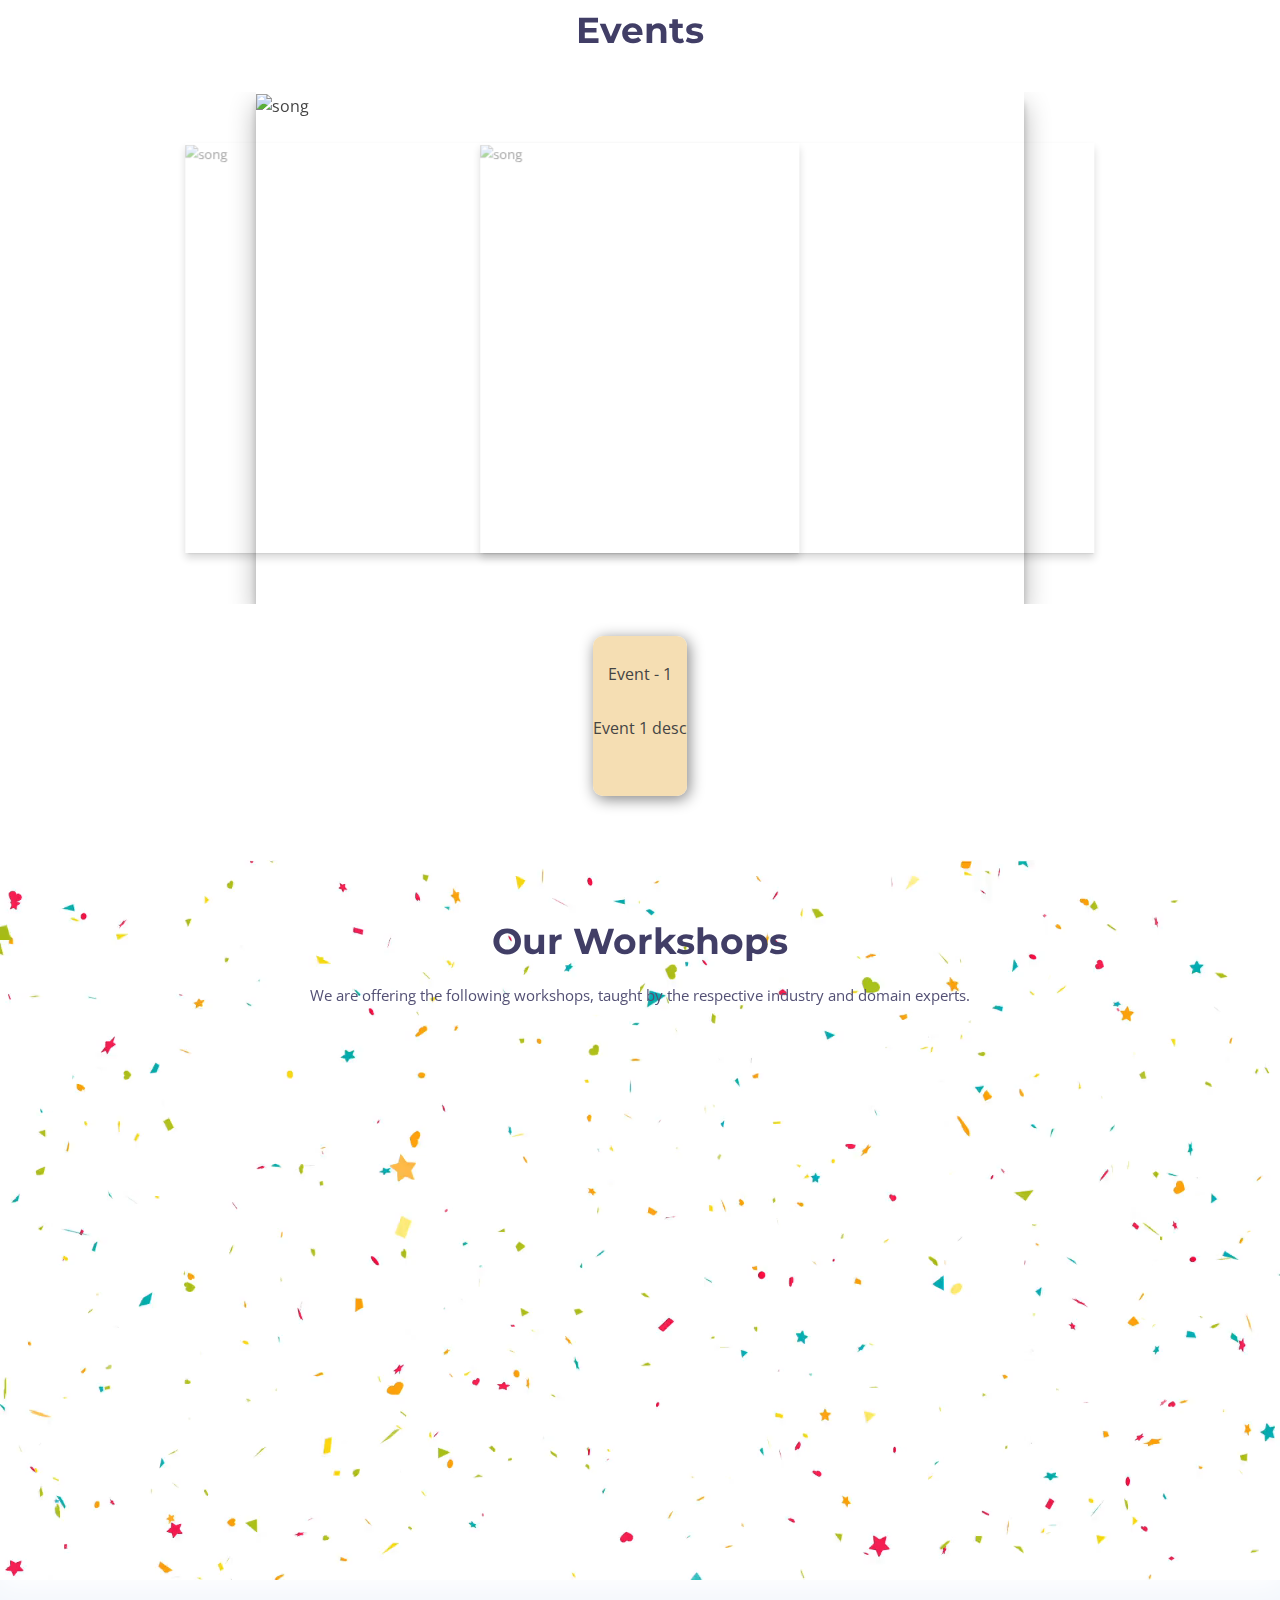
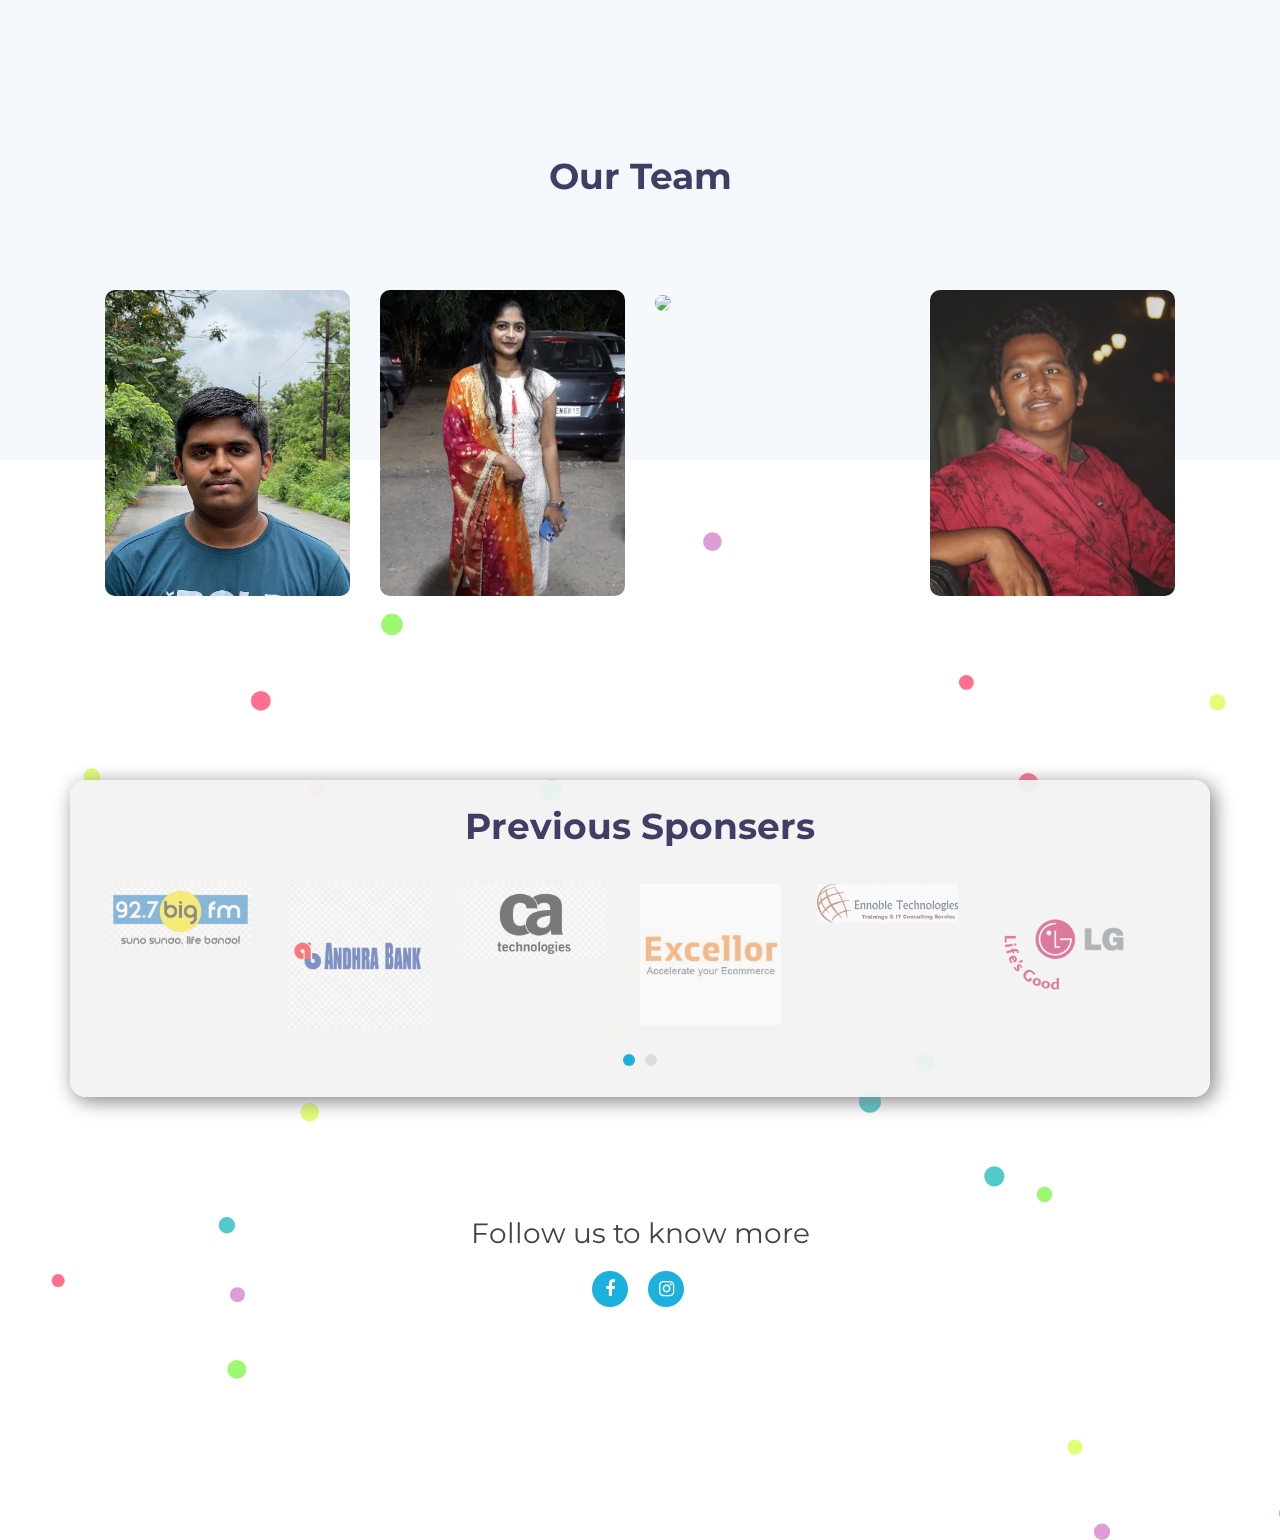
==== commit e77edb6d: "event section template is done" ====
--- a/index.html
+++ b/index.html
@@ -166,11 +166,7 @@
 </head>
 
 <body>
-  <!-- <div style="overflow: hidden;" id="loader">
-    <div style="width: 100%; height: 110%; background-color: white; display: flex; justify-content: center; align-items: center;overflow: hidden;position: absolute; z-index: 2000;">
-      <img src="./img/Preloader_2.gif" />
-    </div>
-  </div> -->
+ 
   <!--==========================
   Header
   ============================-->
@@ -276,106 +272,47 @@
       </div>
     </section>
 
-    <section style="
-          padding-top: 50px;
-          padding-bottom: 60px;
-          position: relative;
-          background-color: snow;
-          z-index: 100;
-        " id="events" class="section-bg">
-      <div style="width: 100%" class="container">
-        <header style="transform: translateY(20px)" class="section-header">
-          <h3 class="section-title">Previous Events</h3>
-        </header>
-
-        <div class="row mt-4 wow bounceInUp" data-wow-duration="1.4s">
-          <div class="col-lg-3 col-md-3 col-sm-6 mb-4 mt-5 eventss">
-            <div class="hovereffect">
-              <img style="opacity: 0.88; object-fit: cover;" class="img-responsive" src="./img/expo.jpg" alt="" height="250px" width="250px" />
-
-              <div class="overlay">
-                <h2>Project Expo</h2>
-                <p></p>
-              </div>
-            </div>
-          </div>
-          <div class="col-lg-3 col-md-3 col-sm-6 mb-4 mt-5 eventss">
-            <div class="hovereffect1">
-              <img style="opacity: 0.88; object-fit: cover;" class="img-responsive" src="./img/hacktivision.jpg" alt="" height="250px" width="250px" />
-
-              <div class="overlay">
-                <h2>Hactivision</h2>
-                <p></p>
-              </div>
-            </div>
-          </div>
-          <div class="col-lg-3 col-md-3 col-sm-6 mb-4 mt-5 eventss">
-            <div class="hovereffect2">
-              <img style="opacity: 0.88; object-fit: cover;" class="img-responsive" src="./img/flashmob.png" alt="" height="250px" width="250px" />
-
-              <div class="overlay">
-                <h2>Flashmob</h2>
-                <p></p>
-              </div>
-            </div>
-          </div>
-          <div class="col-lg-3 col-md-3 col-sm-6 mb-4 mt-5 eventss">
-            <div class="hovereffect3">
-              <img style="opacity: 0.88; object-fit: cover;" class="img-responsive" src="./img/cryptic.jpg" alt="" height="250px" width="250px" />
-
-              <div class="overlay">
-                <h2>Cryptic_enigma</h2>
-                <p></p>
-              </div>
-            </div>
-          </div>
-          <div class="col-lg-3 col-md-3 col-sm-6 mb-4 mt-5 eventss">
-            <div class="hovereffect3">
-              <img style="opacity: 0.88; object-fit: cover;" class="img-responsive" src="./img/codeking.jpg" alt="" height="250px" width="250px" />
-
-              <div class="overlay">
-                <h2>Codeking</h2>
-                <p></p>
-              </div>
-            </div>
-          </div>
-          <div class="col-lg-3 col-md-3 col-sm-6 mb-4 mt-5 eventss">
-            <div class="hovereffect3">
-              <img style="opacity: 0.88; object-fit: cover;" class="img-responsive" src="./img/3krun.jpg" alt="" height="250px" width="250px" />
-
-              <div class="overlay">
-                <h2>3K run</h2>
-                <p></p>
-              </div>
-            </div>
-          </div>
-          <div class="col-lg-3 col-md-3 col-sm-6 mb-4 mt-5 eventss">
-            <div class="hovereffect3">
-              <img style="opacity: 0.88; object-fit: cover;" class="img-responsive" src="./img/snakes.jpg" alt="" height="250px" width="250px" />
-
-              <div class="overlay">
-                <h2>Snake-n-Ladders</h2>
-                <p></p>
-              </div>
-            </div>
-          </div>
-          <div class="col-lg-3 col-md-3 col-sm-6 mb-4 mt-5 eventss">
-            <div class="hovereffect3">
-              <img style="opacity: 0.88; object-fit: cover;" class="img-responsive" src="./img/interview.jpg" alt="" height="250px" width="250px" />
-
-              <div style="background-color: transparent;" class="overlay">
-                <h2>Mock interview</h2>
-                <p></p>
-              </div>
-            </div>
-          </div>
-        </div>
-      </div>
-    </section>
-
-    <section id="workshops" class="section-bg">
-      <div style="position: absolute;" class="bgvideo">
-        <video loop muted autoplay id="vidbg2" width="100%" height="100%" style="overflow: hidden; box-shadow: 0 5px 25px white; object-fit: cover;">
+    <div style="margin: 0; padding: 32px 0 " id="eventsdiv" class="i1">
+      <div style="padding: 20px;" class="section-header">
+        <h3>Events</h3>
+      </div>
+      <input type="radio" name="slider" id="item-1" value="i1" checked>
+      <input type="radio" name="slider" id="item-2" value="i2">
+      <input type="radio" name="slider" id="item-3" value="i3">
+      <section id="events">
+        
+          <label for="item-1" id="slide1">
+            <img height="100%" width="100%" src="https://images.unsplash.com/photo-1530651788726-1dbf58eeef1f?ixlib=rb-1.2.1&ixid=eyJhcHBfaWQiOjEyMDd9&auto=format&fit=crop&w=882&q=80" alt="song">
+          </label>
+          <label  for="item-2" id="slide2">
+            <img height="100%" width="100%" src="https://images.unsplash.com/photo-1559386484-97dfc0e15539?ixlib=rb-1.2.1&ixid=eyJhcHBfaWQiOjEyMDd9&auto=format&fit=crop&w=1234&q=80" alt="song">
+          </label>
+          <label for="item-3" id="slide3">
+            <img height="100%" width="100%" src="https://images.unsplash.com/photo-1533461502717-83546f485d24?ixlib=rb-1.2.1&auto=format&fit=crop&w=900&q=60" alt="song">
+          </label>
+      </section>
+      <div class="events-content-div">
+        <div class="ev-container">
+          <div class="event-content">
+            <p class="event-name">Event - 1</p>
+            <p class="event-desc">Event 1 desc</p>
+          </div>
+          <div class="event-content">
+            <p class="event-name">Event - 2</p>
+            <p class="event-desc">Event 2 desc</p>
+          </div>
+          <div class="event-content">
+            <p class="event-name">Event - 3</p>
+            <p class="event-desc">Event 3 desc</p>
+          </div>
+        </div>
+     </div>
+    </div>
+    
+
+    <section style="position: relative;" id="workshops" class="section-bg">
+      <div style="position: absolute; top: 0" class="bgvideo">
+        <video loop muted autoplay id="vidbg2" height="100%" width="100%" style="overflow: hidden; box-shadow: 0 5px 25px white; object-fit: cover;">
           <source src="./img/particles.mov" type="video/mp4" />
         </video>
       </div>
--- a/css/style.css
+++ b/css/style.css
@@ -659,6 +659,109 @@
   content: '';
   background-color: #ebf1fa;
   transition: .5s;
+}
+
+
+/* Events Section
+--------------------------------*/
+#eventsdiv{
+  transition: background-color 2s ease;
+}
+
+.i1{
+  background-color: white;
+}
+
+.i2{
+  background-color: red;
+}
+
+.i3{
+  background-color: blue;
+}
+
+#events{
+  height: 40vw;
+  position: relative;
+  perspective: 1000px;
+  transform-style: preserve-3d;
+  overflow:auto;
+}
+
+label{
+  margin: auto;
+  width: 60%;
+  height: 100% ;
+  position: absolute;
+  left: 0;
+  right: 0;
+  cursor: pointer;
+  transition: transform 0.8s ease
+}
+
+#item-1:checked ~ #events #slide3, #item-2:checked ~ #events #slide1, #item-3:checked ~ #events #slide2{
+  box-shadow: 0 6px 10px 0 rgba(0,0,0,.3), 0 2px 2px 0 rgba(0,0,0,.2);
+  transform: translate3d(-24%, 0, -250px);
+  opacity: 0.5;
+}
+
+#item-1:checked ~ #events #slide1, #item-2:checked ~ #events #slide2, #item-3:checked ~ #events #slide3{
+  box-shadow: 0 13px 25px 0 rgba(0,0,0,.3), 0 11px 7px 0 rgba(0,0,0,.19);
+  transform: translate3d(0,0,0);
+  z-index: 1;
+}
+
+#item-1:checked ~ #events #slide2, #item-2:checked ~ #events #slide3, #item-3:checked ~ #events #slide1{
+  box-shadow: 0 6px 10px 0 rgba(0,0,0,.3), 0 2px 2px 0 rgba(0,0,0,.2);
+  transform: translate3d(24%, 0, -250px);
+  opacity: 0.5;
+}
+
+#item-1:checked ~ .events-content-div .ev-container{
+  transform: translateY(0px);
+  transition: transform 0.8s ease-in;
+}
+
+#item-2:checked ~ .events-content-div .ev-container{
+  transform: translateY(-160px);
+  transition: transform 0.8s ease-in;
+}
+
+#item-3:checked ~ .events-content-div .ev-container{
+  transform: translateY(-320px);
+  transition: transform 0.8s ease-in;
+}
+
+input[type=radio]{
+  display: none;
+}
+
+.events-content-div{
+  display: flex;
+  justify-self: center;
+  align-self: center;
+  height: 160px;
+  overflow-y: hidden;
+  padding: 0;
+  margin: 32px 50px;
+  border-radius: 10px;
+  box-shadow: 2px 3px 15px grey;
+}
+
+.ev-container{
+  height: 100%;
+  width: 100%;
+}
+
+.event-content{
+  height: 160px;
+  width: 100%;
+  display: flex;
+  flex-direction: column;
+  justify-content: center;
+  vertical-align: middle;
+  text-align: center;
+  background-color: wheat;
 }
 
 /* Services Section
